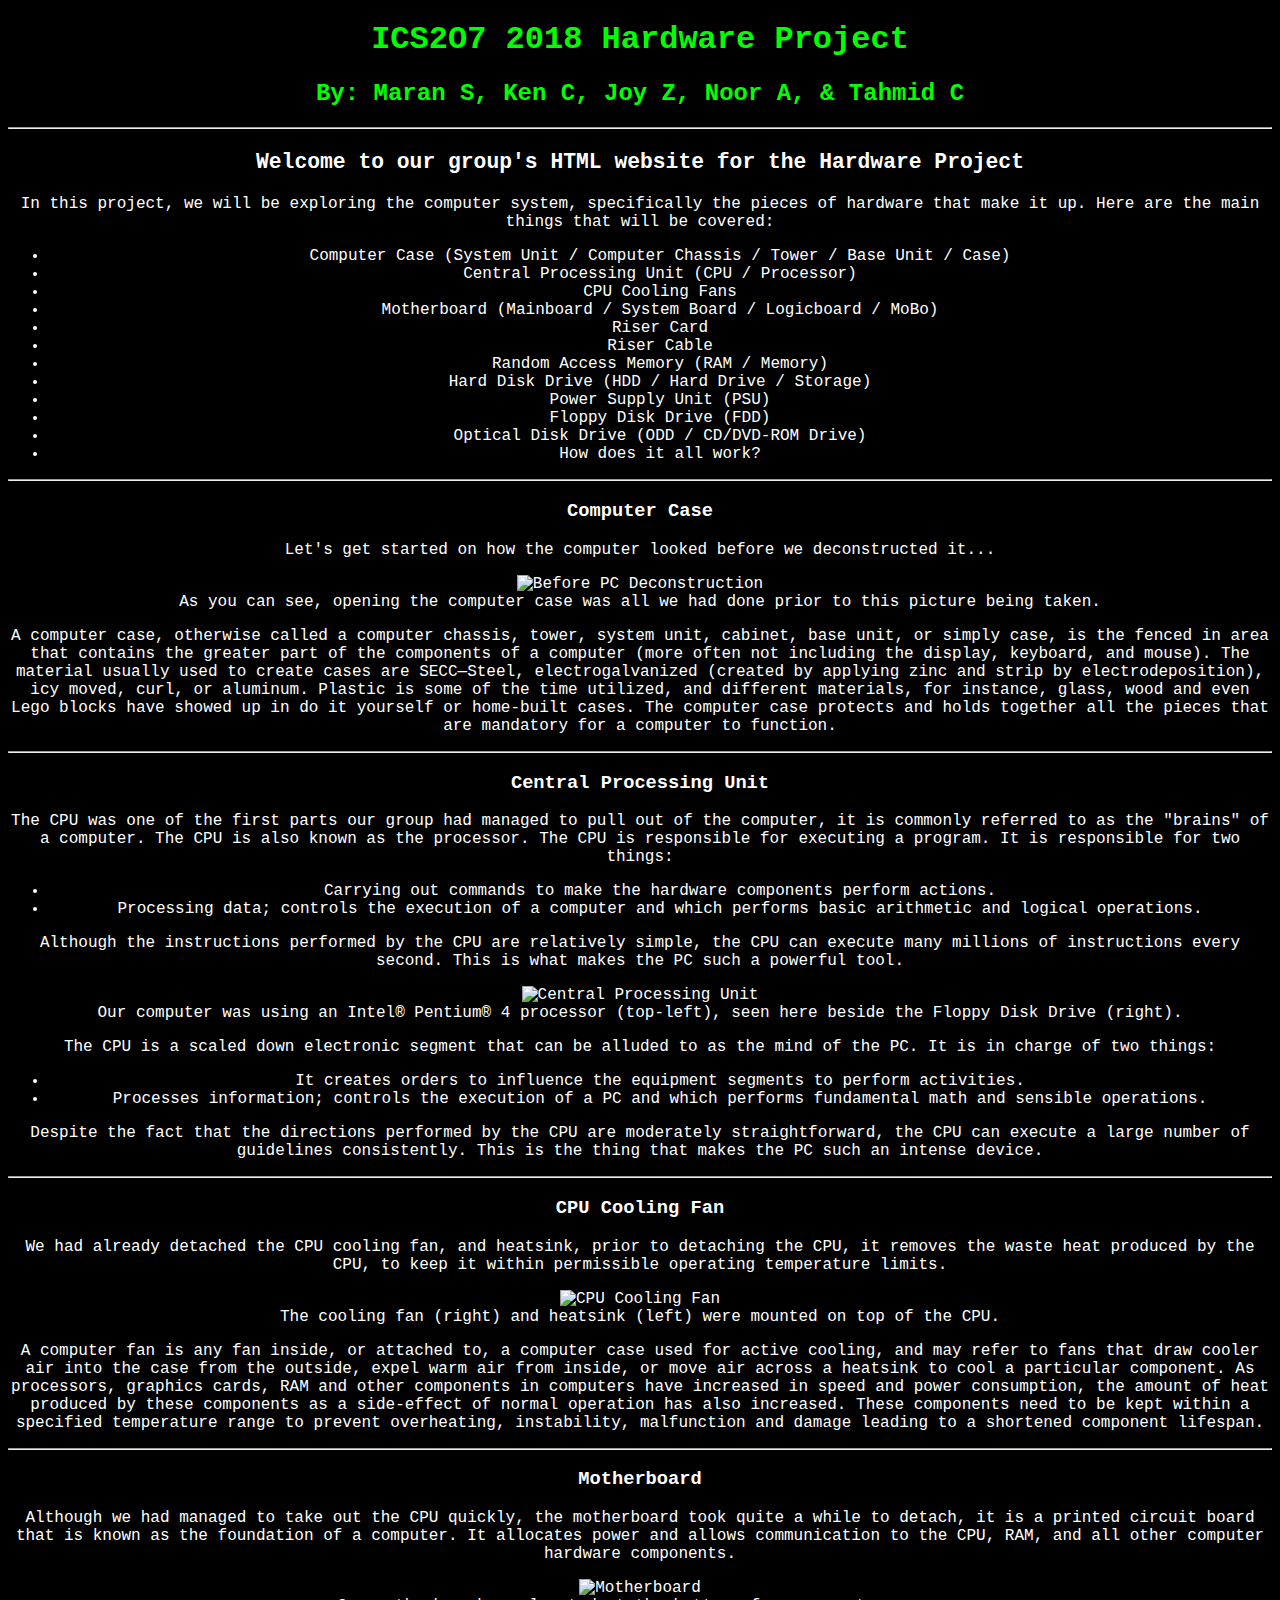
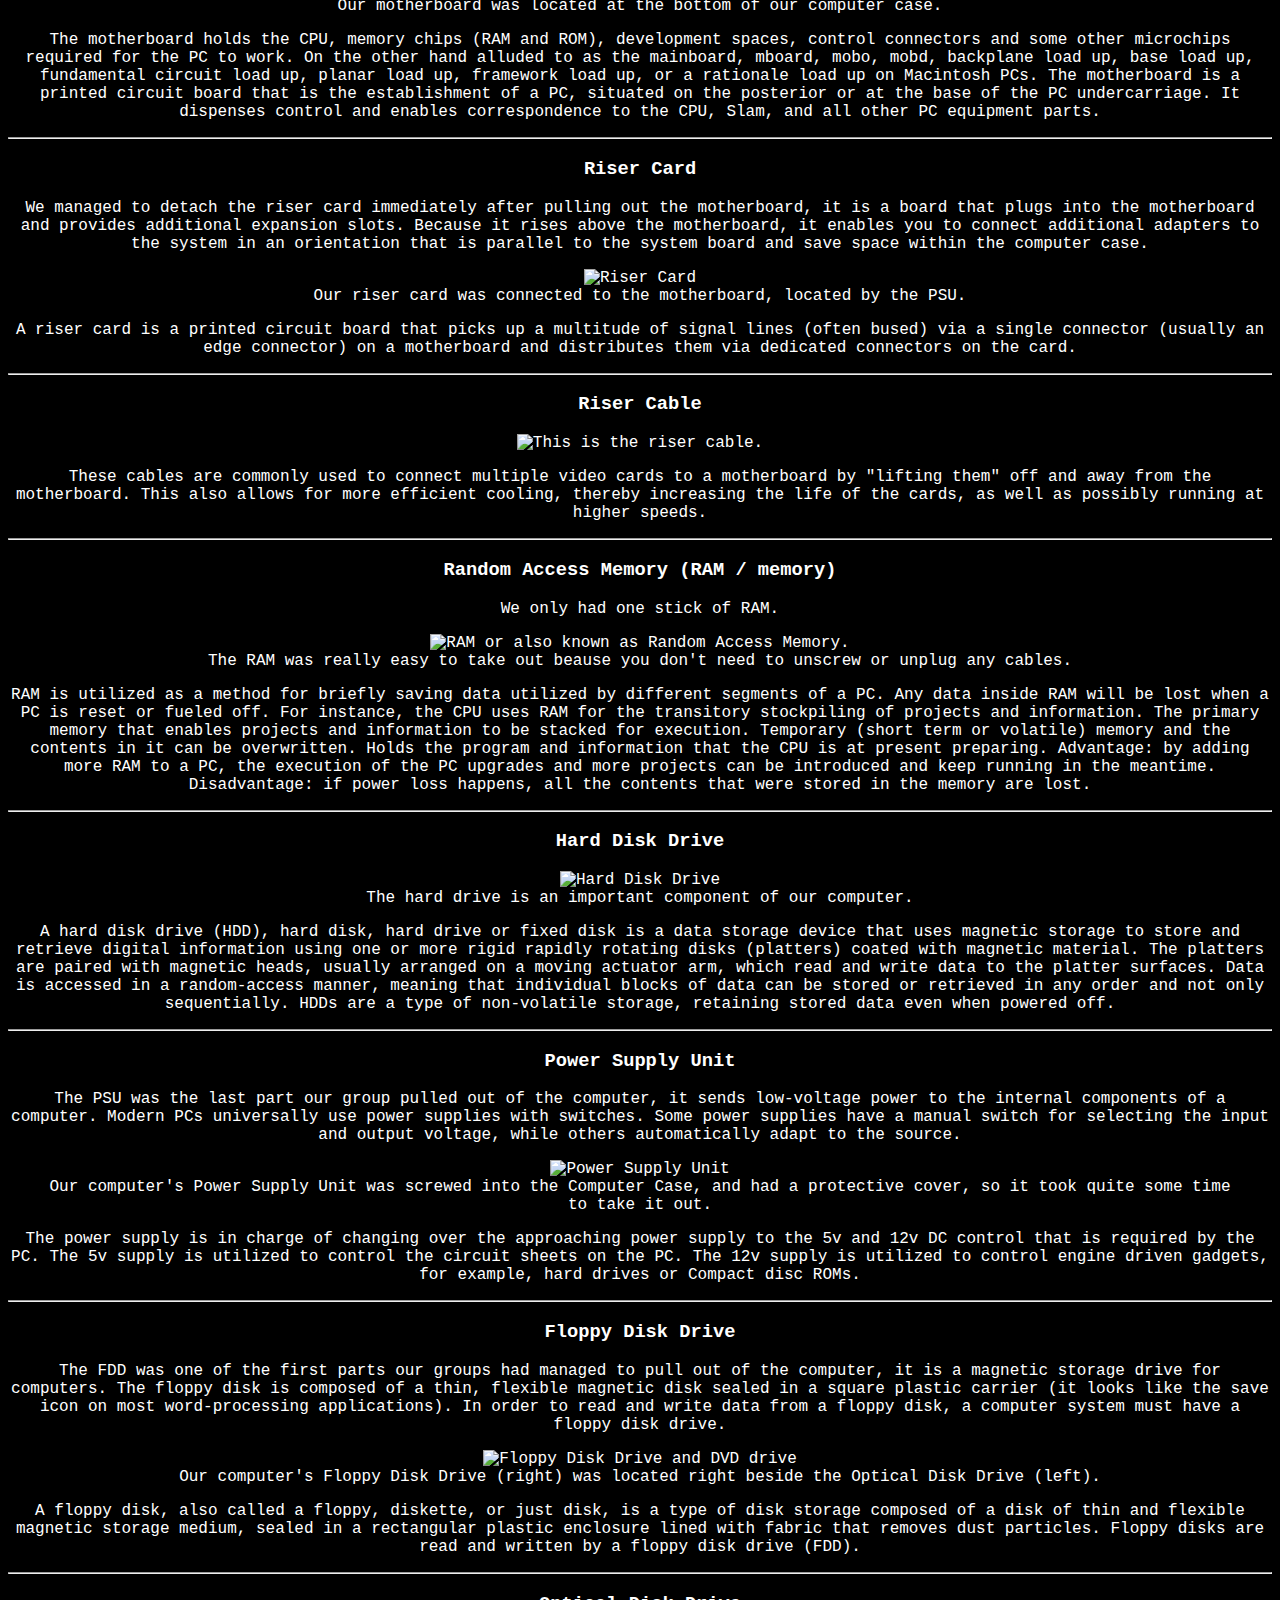
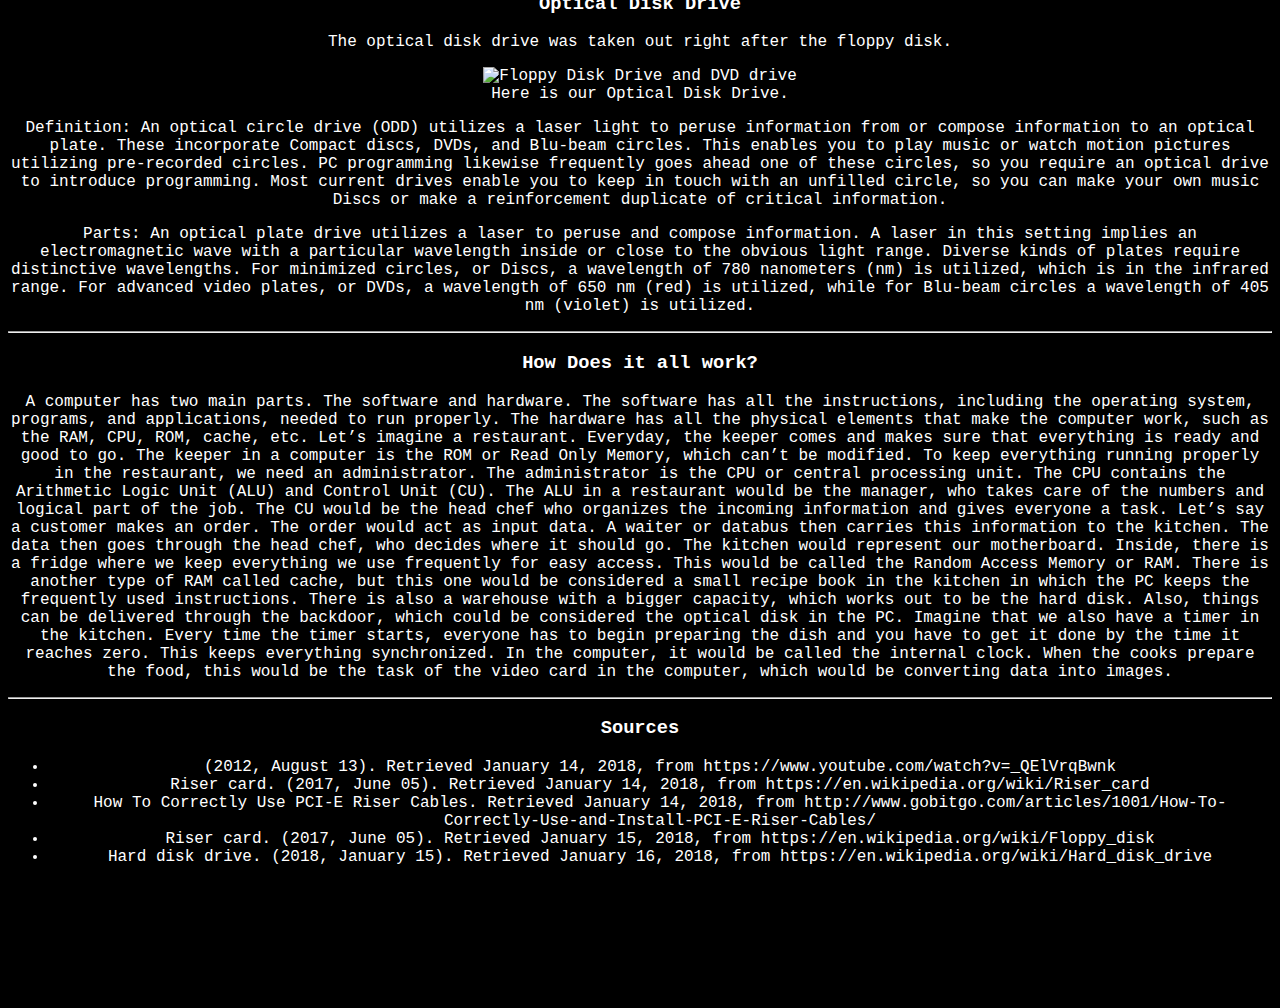
==== index.html @ 4759a9c7 "Update index.html" ====
<!DOCTYPE html>
<html lang="en">
<head>
  <link rel="stylesheet" type="text/css" href="style.css"/>
  <link rel="stylesheet" type="text/css" href="scrollbar.css"/>
  <meta charset="UTF-8"/>
  <title>Computers</title>
  <link rel="icon" href="favicon.ico" type="image/ico">
</head>
<body>
  <h1 class="hs">ICS2O7 2018 Hardware Project</h1>
  <h2 class="hs">By: Maran S, Ken C, Joy Z, Noor A, &amp; Tahmid C</h2>
  <hr>
  <h3 class="intro">Welcome to our group's HTML website for the Hardware Project</h3>
  <p>
    In this project, we will be exploring the computer system, specifically the pieces of hardware 
    that make it up. Here are the main things that will be covered:
  </p>
  <div class= "wrapper">
    <ul>
      <li>Computer Case (System Unit / Computer Chassis / Tower / Base Unit / Case)</li>
      <li>Central Processing Unit (CPU / Processor)</li>
      <li>CPU Cooling Fans</li>
      <li>Motherboard (Mainboard / System Board / Logicboard / MoBo)</li>
      <li>Riser Card</li>
      <li>Riser Cable</li>
      <li>Random Access Memory (RAM / Memory)</li>
      <li>Hard Disk Drive (HDD / Hard Drive / Storage)</li>
      <li>Power Supply Unit (PSU)</li>
      <li>Floppy Disk Drive (FDD)</li>
      <li>Optical Disk Drive (ODD / CD/DVD-ROM Drive)</li>
      <li>How does it all work?</li>
    </ul>
  </div>
  <hr>
  <h3>Computer Case</h3>
  <p>
    Let's get started on how the computer looked before we deconstructed it...
  </p>
  <figure>
    <img src="beforeconstruction.jpg" alt="Before PC Deconstruction">
    <figcaption>
      As you can see, opening the computer case was all we had done prior to this picture being taken.
    </figcaption>
  </figure>
  <p>
    A computer case, otherwise called a computer chassis, tower, system unit, cabinet, base unit, or simply case, is the fenced in area 
    that contains the greater part of the components of a computer (more often not including the display, keyboard, and mouse). The 
    material usually used to create cases are SECC—Steel, electrogalvanized (created by applying zinc and strip by electrodeposition), 
    icy moved, curl, or aluminum. Plastic is some of the time utilized, and different materials, for instance, glass, wood and even 
    Lego blocks have showed up in do it yourself or home-built cases. The computer case protects and holds together all the pieces that 
    are mandatory for a computer to function.
  </p>
  <hr>
  <h3>Central Processing Unit</h3>
  <p>
    The CPU was one of the first parts our group had managed to pull out of the computer, it is commonly referred to as the "brains" of 
    a computer. The CPU is also known as the processor. The CPU is responsible for executing a program.
    It is responsible for two things:
  </p>
  <div class= "wrapper">
    <ul>
      <li>Carrying out commands to make the hardware components perform actions.</li> 
      <li>Processing data; controls the execution of a computer and which performs basic arithmetic and logical operations.</li> 
    </ul>
  </div>
  <p>
    Although the instructions performed by the CPU are relatively simple, the CPU can execute many millions of instructions every second. 
    This is what makes the PC such a powerful tool.
  </p>
  <figure>
    <img src="floppydiskandCPU.jpg" alt="Central Processing Unit">
    <figcaption>
      Our computer was using an Intel® Pentium® 4 processor (top-left), seen here beside the Floppy Disk Drive (right).
    </figcaption>
  </figure>
  <p>
    The CPU is a scaled down electronic segment that can be alluded to as the mind of the PC. It is in charge of two things: 
  </p>
  <div class= "wrapper">
    <ul>
      <li>It creates orders to influence the equipment segments to perform activities.</li> 
      <li>Processes information; controls the execution of a PC and which performs fundamental math and sensible operations.</li>
    </ul>
  </div>
  <p>
    Despite the fact that the directions performed by the CPU are moderately straightforward, the CPU can execute a large number of 
    guidelines consistently. This is the thing that makes the PC such an intense device. 
  </p>
  <hr>
  <h3>CPU Cooling Fan</h3>
  <p>
    We had already detached the CPU cooling fan, and heatsink, prior to detaching the CPU, it removes the waste heat produced by the 
    CPU, to keep it within permissible operating temperature limits.
  </p>
  <figure>
    <img src="fan2.jpg" alt="CPU Cooling Fan">
    <figcaption>
      The cooling fan (right) and heatsink (left) were mounted on top of the CPU.
    </figcaption>
  </figure>
  <p>
    A computer fan is any fan inside, or attached to, a computer case used for active cooling, and may refer to fans that draw cooler 
    air into the case from the outside, expel warm air from inside, or move air across a heatsink to cool a particular component. As 
    processors, graphics cards, RAM and other components in computers have increased in speed and power consumption, the amount of heat 
    produced by these components as a side-effect of normal operation has also increased. These components need to be kept within a 
    specified temperature range to prevent overheating, instability, malfunction and damage leading to a shortened component lifespan.
  </p>
  <hr>
  <h3>Motherboard</h3>
  <p>
    Although we had managed to take out the CPU quickly, the motherboard took quite a while to detach, 
    it is a printed circuit board that is known as the foundation of a computer. It allocates power and 
    allows communication to the CPU, RAM, and all other computer hardware components. 
  </p>
  <figure>
    <img src="motherboard2.jpg" alt="Motherboard">
    <figcaption>
      Our motherboard was located at the bottom of our computer case.
    </figcaption>
  </figure>
  <p>
    The motherboard holds the CPU, memory chips (RAM and ROM), development spaces, control connectors and some other microchips 
    required for the PC to work. On the other hand alluded to as the mainboard, mboard, mobo, mobd, backplane load up, base load up, 
    fundamental circuit load up, planar load up, framework load up, or a rationale load up on Macintosh PCs. The motherboard is a 
    printed circuit board that is the establishment of a PC, situated on the posterior or at the base of the PC undercarriage. It 
    dispenses control and enables correspondence to the CPU, Slam, and all other PC equipment parts. 
  </p>
  <hr>
  <h3>Riser Card</h3>
  <p>
    We managed to detach the riser card immediately after pulling out the motherboard, it is a board that 
    plugs into the motherboard and provides additional expansion slots. Because it rises above 
    the motherboard, it enables you to connect additional adapters to the system in an orientation that 
    is parallel to the system board and save space within the computer case.
  </p>
  <figure>
    <img src="PCIRiserCard.jpg" alt="Riser Card">
    <figcaption>
      Our riser card was connected to the motherboard, located by the PSU.
    </figcaption>
  </figure>
  <p>
    A riser card is a printed circuit board that picks up a multitude of signal lines (often bused) via a single connector 
    (usually an edge connector) on a motherboard and distributes them via dedicated connectors on the card.
  </p>
  <hr>
  <h3>Riser Cable</h3>
  <figure>
    <img src="PCIERisercable.jpg" alt="This is the riser cable.">
  </figure>
  <p>
    These cables are commonly used to connect multiple video cards to a motherboard by "lifting them" off and away from the motherboard.
    This also allows for more efficient cooling, thereby increasing the life of the cards, as well as possibly running at higher speeds.
  </p>
  <hr>
  <h3>Random Access Memory (RAM / memory)</h3>
  <p>
    We only had one stick of RAM.
  </p>
  <figure>
    <img src="RAM.jpg" alt="RAM or also known as Random Access Memory.">
    <figcaption>
      The RAM was really easy to take out beause you don't need to unscrew or unplug any cables.
    </figcaption>
  </figure>
  <p>
    RAM is utilized as a method for briefly saving data utilized by different segments of a PC. Any data inside RAM will be lost when a 
    PC is reset or fueled off. For instance, the CPU uses RAM for the transitory stockpiling of projects and information. 
    The primary memory that enables projects and information to be stacked for execution. 
    Temporary (short term or volatile) memory and the contents in it can be overwritten.
    Holds the program and information that the CPU is at present preparing. 
    Advantage: by adding more RAM to a PC, the execution of the PC upgrades and more projects can be introduced and keep running in the 
    meantime. Disadvantage: if power loss happens, all the contents that were stored in the memory are lost.
  </p>
  <hr>
  <h3>Hard Disk Drive</h3>
  <figure>
    <img src="harddrive1.jpg" alt="Hard Disk Drive">
    <figcaption>
      The hard drive is an important component of our computer.
    </figcaption>
  </figure>
  <p>
    A hard disk drive (HDD), hard disk, hard drive or fixed disk is a data storage device that uses magnetic storage to store and 
    retrieve digital information using one or more rigid rapidly rotating disks (platters) coated with magnetic material. The platters 
    are paired with magnetic heads, usually arranged on a moving actuator arm, which read and write data to the platter surfaces. Data 
    is accessed in a random-access manner, meaning that individual blocks of data can be stored or retrieved in any order and not only 
    sequentially. HDDs are a type of non-volatile storage, retaining stored data even when powered off.
  </p>
  <hr>
  <h3>Power Supply Unit</h3>
  <p>
    The PSU was the last part our group pulled out of the computer, it sends low-voltage power to the 
    internal components of a computer. Modern PCs universally use power supplies with switches. Some power 
    supplies have a manual switch for selecting the input and output voltage, while others automatically 
    adapt to the source.
  </p>
  <figure>
    <img src="powersupply.jpg" alt="Power Supply Unit">
    <figcaption>
      Our computer's Power Supply Unit was screwed into the Computer Case, and had a protective cover, so it took quite some time to 
      take it out.
    </figcaption>
  </figure>
  <p>
    The power supply is in charge of changing over the approaching power supply to the 5v and 12v DC control that is required by the PC.
    The 5v supply is utilized to control the circuit sheets on the PC. The 12v supply is utilized to control engine driven gadgets, for 
    example, hard drives or Compact disc ROMs. 
  </p>
  <hr>
  <h3>Floppy Disk Drive</h3>
  <p>
    The FDD was one of the first parts our groups had managed to pull out of the computer, it is a magnetic 
    storage drive for computers. The floppy disk is composed of a thin, flexible magnetic disk sealed in a 
    square plastic carrier (it looks like the save icon on most word-processing applications). In order to 
    read and write data from a floppy disk, a computer system must have a floppy disk drive.
  </p>
  <figure>
    <img src="floppydisk+DVDdrive2.jpg" alt="Floppy Disk Drive and DVD drive">
    <figcaption>
      Our computer's Floppy Disk Drive (right) was located right beside the Optical Disk Drive (left).
    </figcaption>
  </figure>
  <p>
    A floppy disk, also called a floppy, diskette, or just disk, is a type of disk storage composed of a disk of thin and flexible 
    magnetic storage medium, sealed in a rectangular plastic enclosure lined with fabric that removes dust particles. Floppy disks are 
    read and written by a floppy disk drive (FDD).
  </p>
  <hr>
  <h3>Optical Disk Drive</h3>
  <p>
    The optical disk drive was taken out right after the floppy disk.
  </p>
  <figure>
    <img src="floppydisk+DVDdrive2.jpg" alt="Floppy Disk Drive and DVD drive">
    <figcaption>
      Here is our Optical Disk Drive.
    </figcaption>
  </figure>
  <p>
    Definition: An optical circle drive (ODD) utilizes a laser light to peruse information from or compose information to an optical 
    plate. These incorporate Compact discs, DVDs, and Blu-beam circles. This enables you to play music or watch motion pictures 
    utilizing pre-recorded circles. PC programming likewise frequently goes ahead one of these circles, so you require an optical drive 
    to introduce programming. Most current drives enable you to keep in touch with an unfilled circle, so you can make your own music 
    Discs or make a reinforcement duplicate of critical information. 
  </p>
  <p>
    Parts: An optical plate drive utilizes a laser to peruse and compose information. A laser in this setting implies an electromagnetic
    wave with a particular wavelength inside or close to the obvious light range. Diverse kinds of plates require distinctive 
    wavelengths. For minimized circles, or Discs, a wavelength of 780 nanometers (nm) is utilized, which is in the infrared range. 
    For advanced video plates, or DVDs, a wavelength of 650 nm (red) is utilized, while for Blu-beam circles a wavelength of 405 nm 
    (violet) is utilized. 
  </p>
  <hr>
  <h3>How Does it all work?</h3>
  <p>
    A computer has two main parts. The software and hardware. The software has all the instructions, including the operating system, 
    programs, and applications, needed to run properly. The hardware has all the physical elements that make the computer work, such 
    as the RAM, CPU, ROM, cache, etc. Let’s imagine a restaurant. Everyday, the keeper comes and makes sure that everything is ready 
    and good to go. The keeper in a computer is the ROM or Read Only Memory, which can’t be modified. To keep everything running 
    properly in the restaurant, we need an administrator. The administrator is the CPU or central processing unit. The CPU contains 
    the Arithmetic Logic Unit (ALU) and Control Unit (CU). The ALU in a restaurant would be the manager, who takes care of the numbers
    and logical part of the job. The CU would be the head chef who organizes the incoming information and gives everyone a task. Let’s 
    say a customer makes an order. The order would act as input data. A waiter or databus then carries this information to the kitchen. 
    The data then goes through the head chef, who decides where it should go. The kitchen would represent our motherboard. Inside, 
    there is a fridge where we keep everything we use frequently for easy access. This would be called the Random Access Memory or RAM. 
    There is another type of RAM called cache, but this one would be considered a small recipe book in the kitchen in which the PC 
    keeps the frequently used instructions. There is also a warehouse with a bigger capacity, which works out to be the hard disk. 
    Also, things can be delivered through the backdoor, which could be considered the optical disk in the PC. Imagine that we also have 
    a timer in the kitchen. Every time the timer starts, everyone has to begin preparing the dish and you have to get it done by the 
    time it reaches zero. This keeps everything synchronized. In the computer, it would be called the internal clock.  When the cooks 
    prepare the food, this would be the task of the video card in the computer, which would be converting data into images. 
  </p>
  <hr>
  <h3>Sources</h3>
  <div class= "wrapper">
    <ul>
      <li>(2012, August 13). Retrieved January 14, 2018, from https://www.youtube.com/watch?v=_QElVrqBwnk</li>
      <li>Riser card. (2017, June 05). Retrieved January 14, 2018, from https://en.wikipedia.org/wiki/Riser_card</li>
      <li>How To Correctly Use PCI-E Riser Cables. Retrieved January 14, 2018, from http://www.gobitgo.com/articles/1001/How-To-Correctly-Use-and-Install-PCI-E-Riser-Cables/</li>
      <li>Riser card. (2017, June 05). Retrieved January 15, 2018, from https://en.wikipedia.org/wiki/Floppy_disk</li>
      <li>Hard disk drive. (2018, January 15). Retrieved January 16, 2018, from https://en.wikipedia.org/wiki/Hard_disk_drive</li>
    </ul>
  </div>
</body>
</html>
---- style.css ----
body{
  background-color: black;
  color: white;
  text-align: center;
  font-family: "roboto", monospace;
}
.hs{
  color: lime;
}
.intro{
  font-size: 16pt;
}
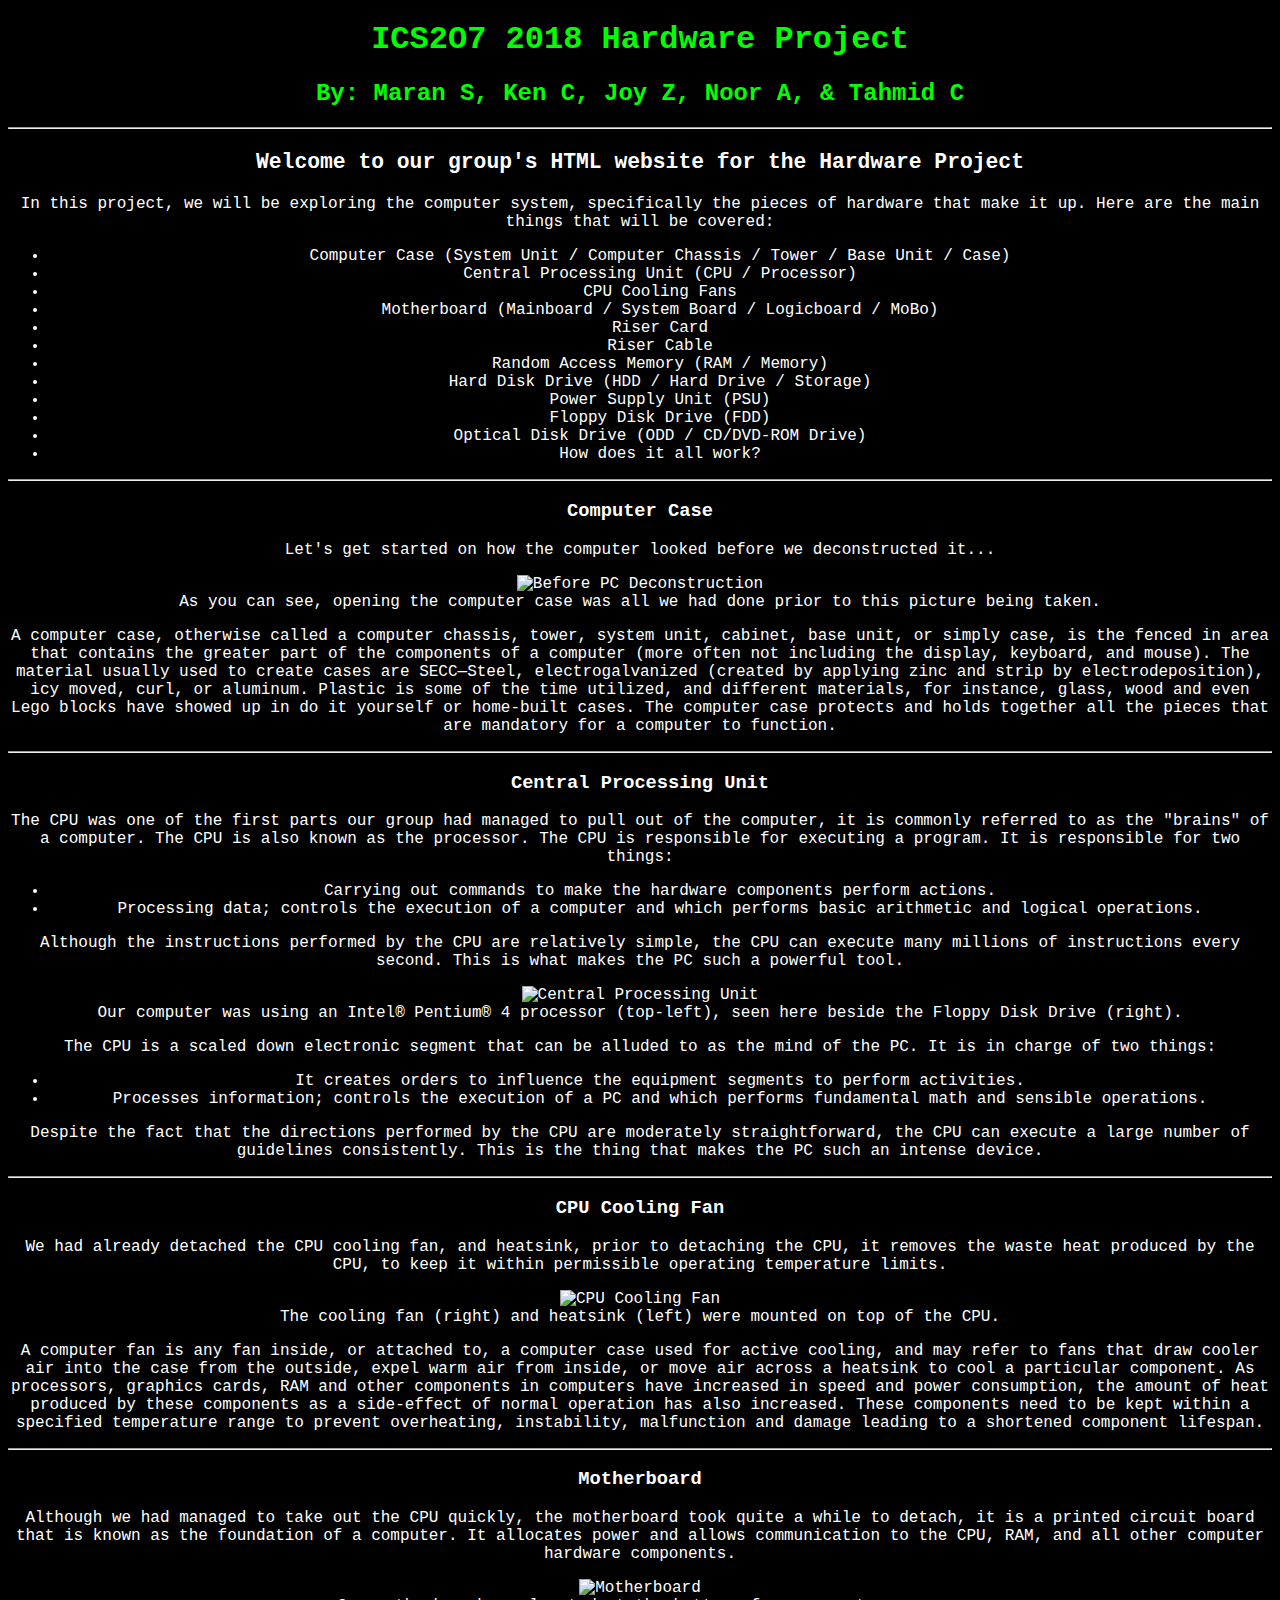
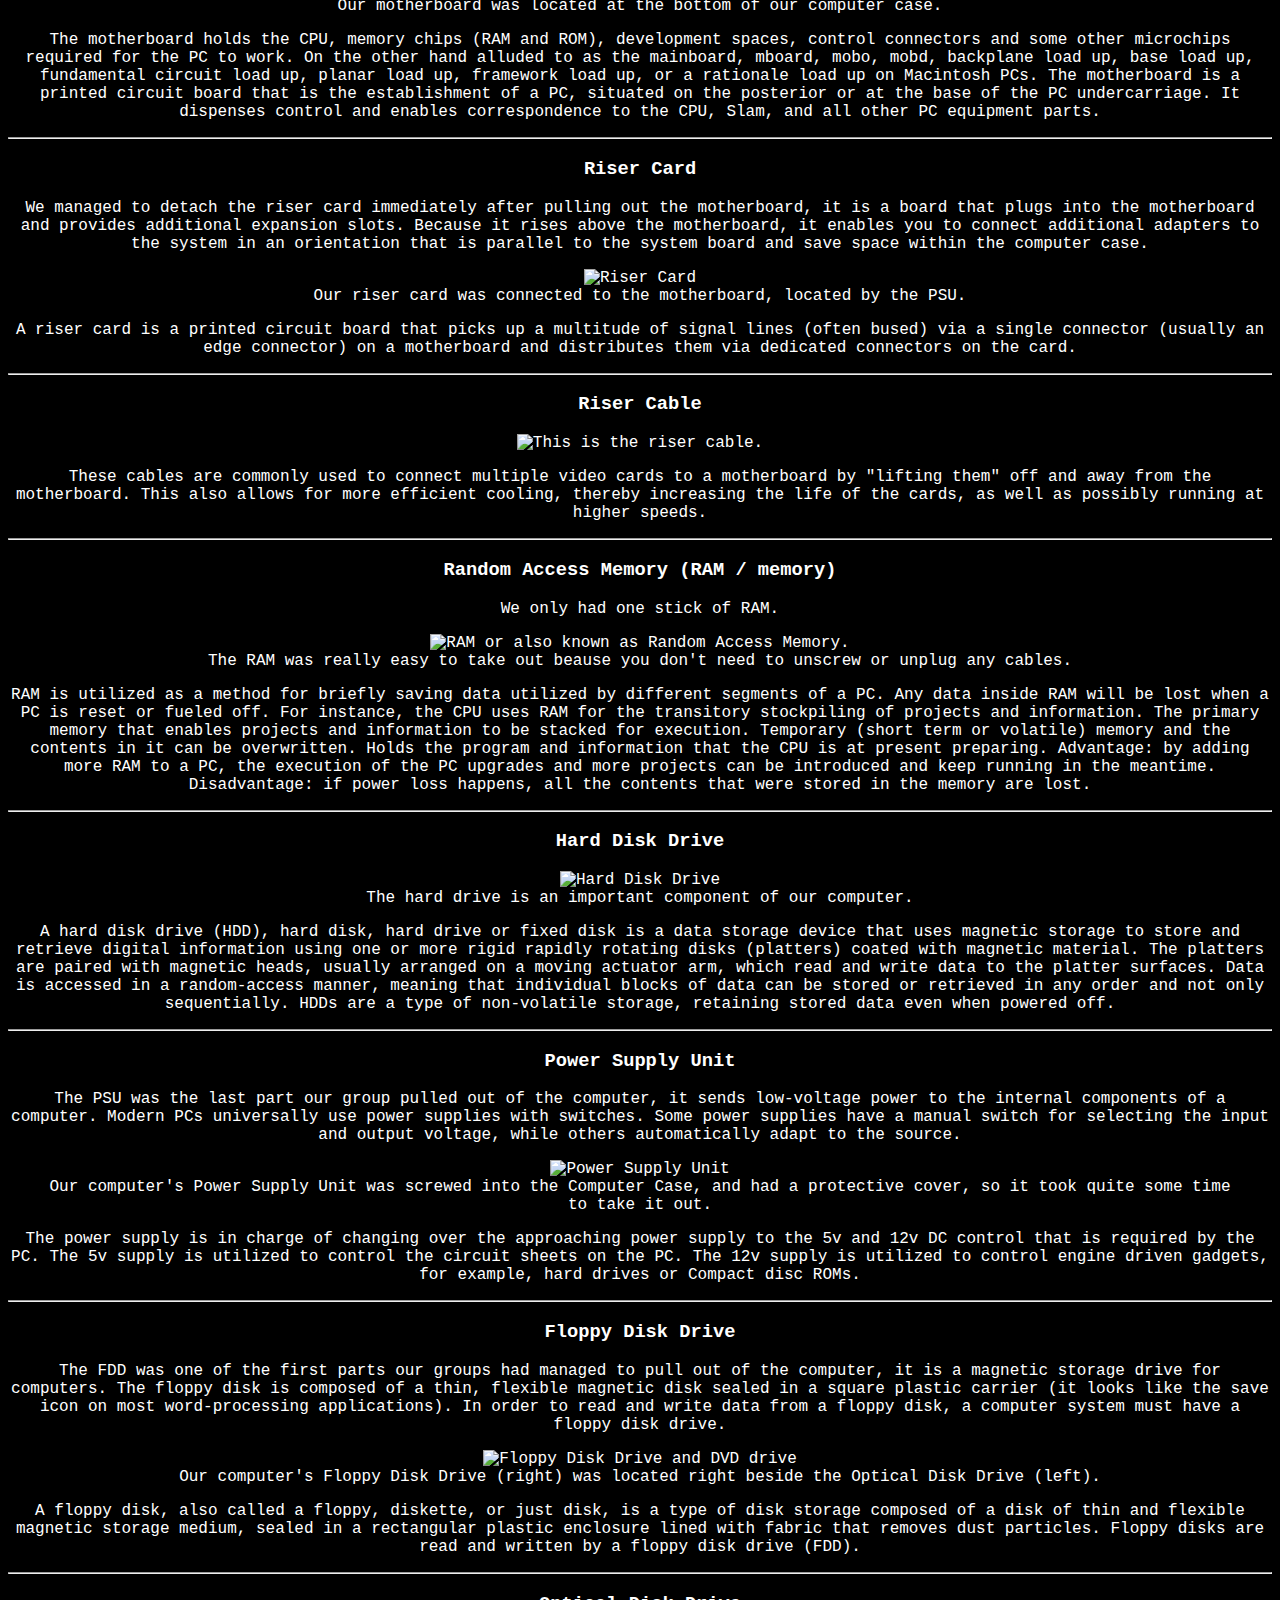
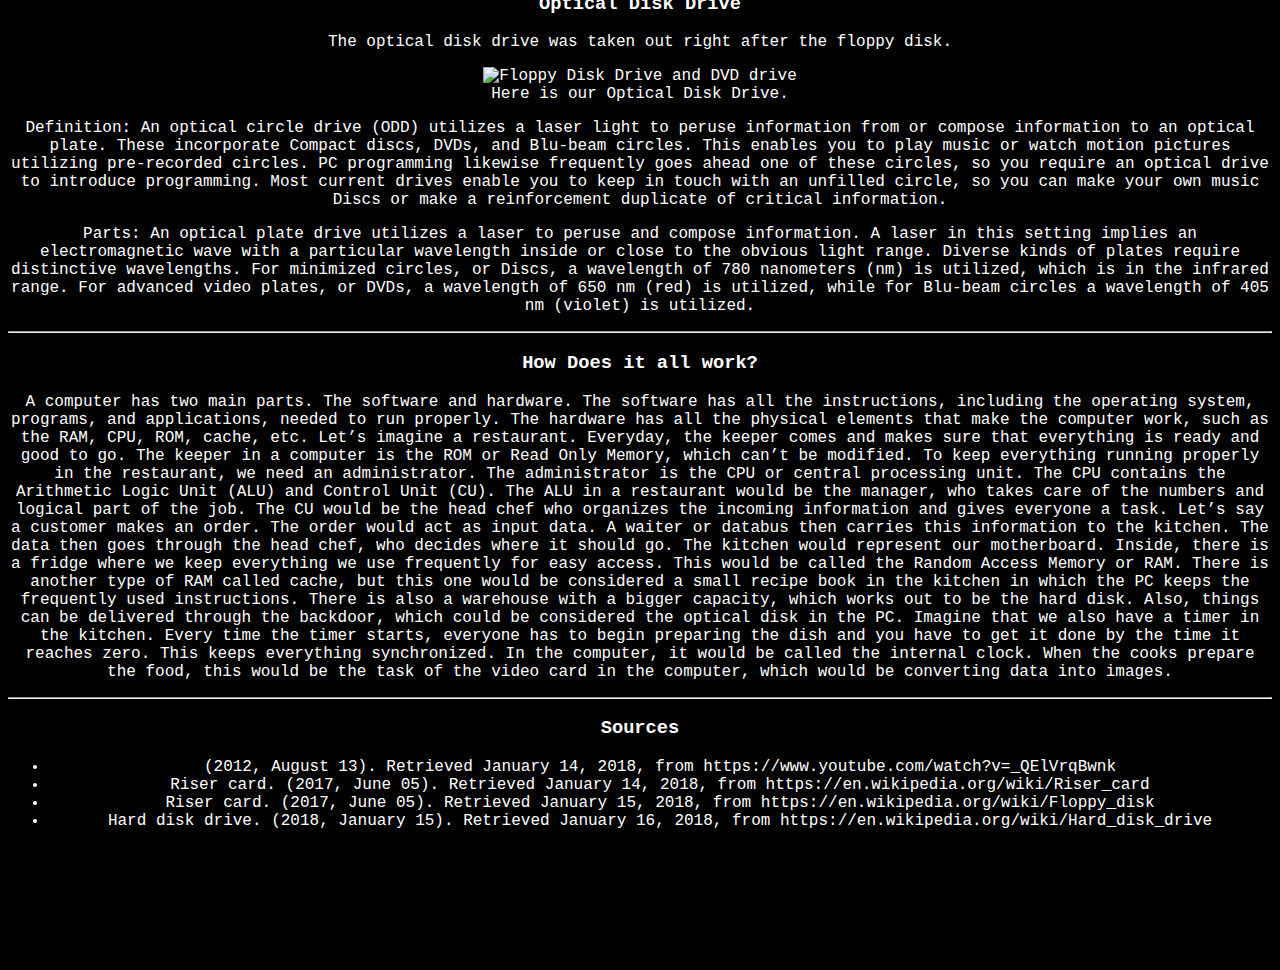
==== commit 643e2136: "Update index.html" ====
--- a/index.html
+++ b/index.html
@@ -278,7 +278,6 @@
     <ul>
       <li>(2012, August 13). Retrieved January 14, 2018, from https://www.youtube.com/watch?v=_QElVrqBwnk</li>
       <li>Riser card. (2017, June 05). Retrieved January 14, 2018, from https://en.wikipedia.org/wiki/Riser_card</li>
-      <li>How To Correctly Use PCI-E Riser Cables. Retrieved January 14, 2018, from http://www.gobitgo.com/articles/1001/How-To-Correctly-Use-and-Install-PCI-E-Riser-Cables/</li>
       <li>Riser card. (2017, June 05). Retrieved January 15, 2018, from https://en.wikipedia.org/wiki/Floppy_disk</li>
       <li>Hard disk drive. (2018, January 15). Retrieved January 16, 2018, from https://en.wikipedia.org/wiki/Hard_disk_drive</li>
     </ul>
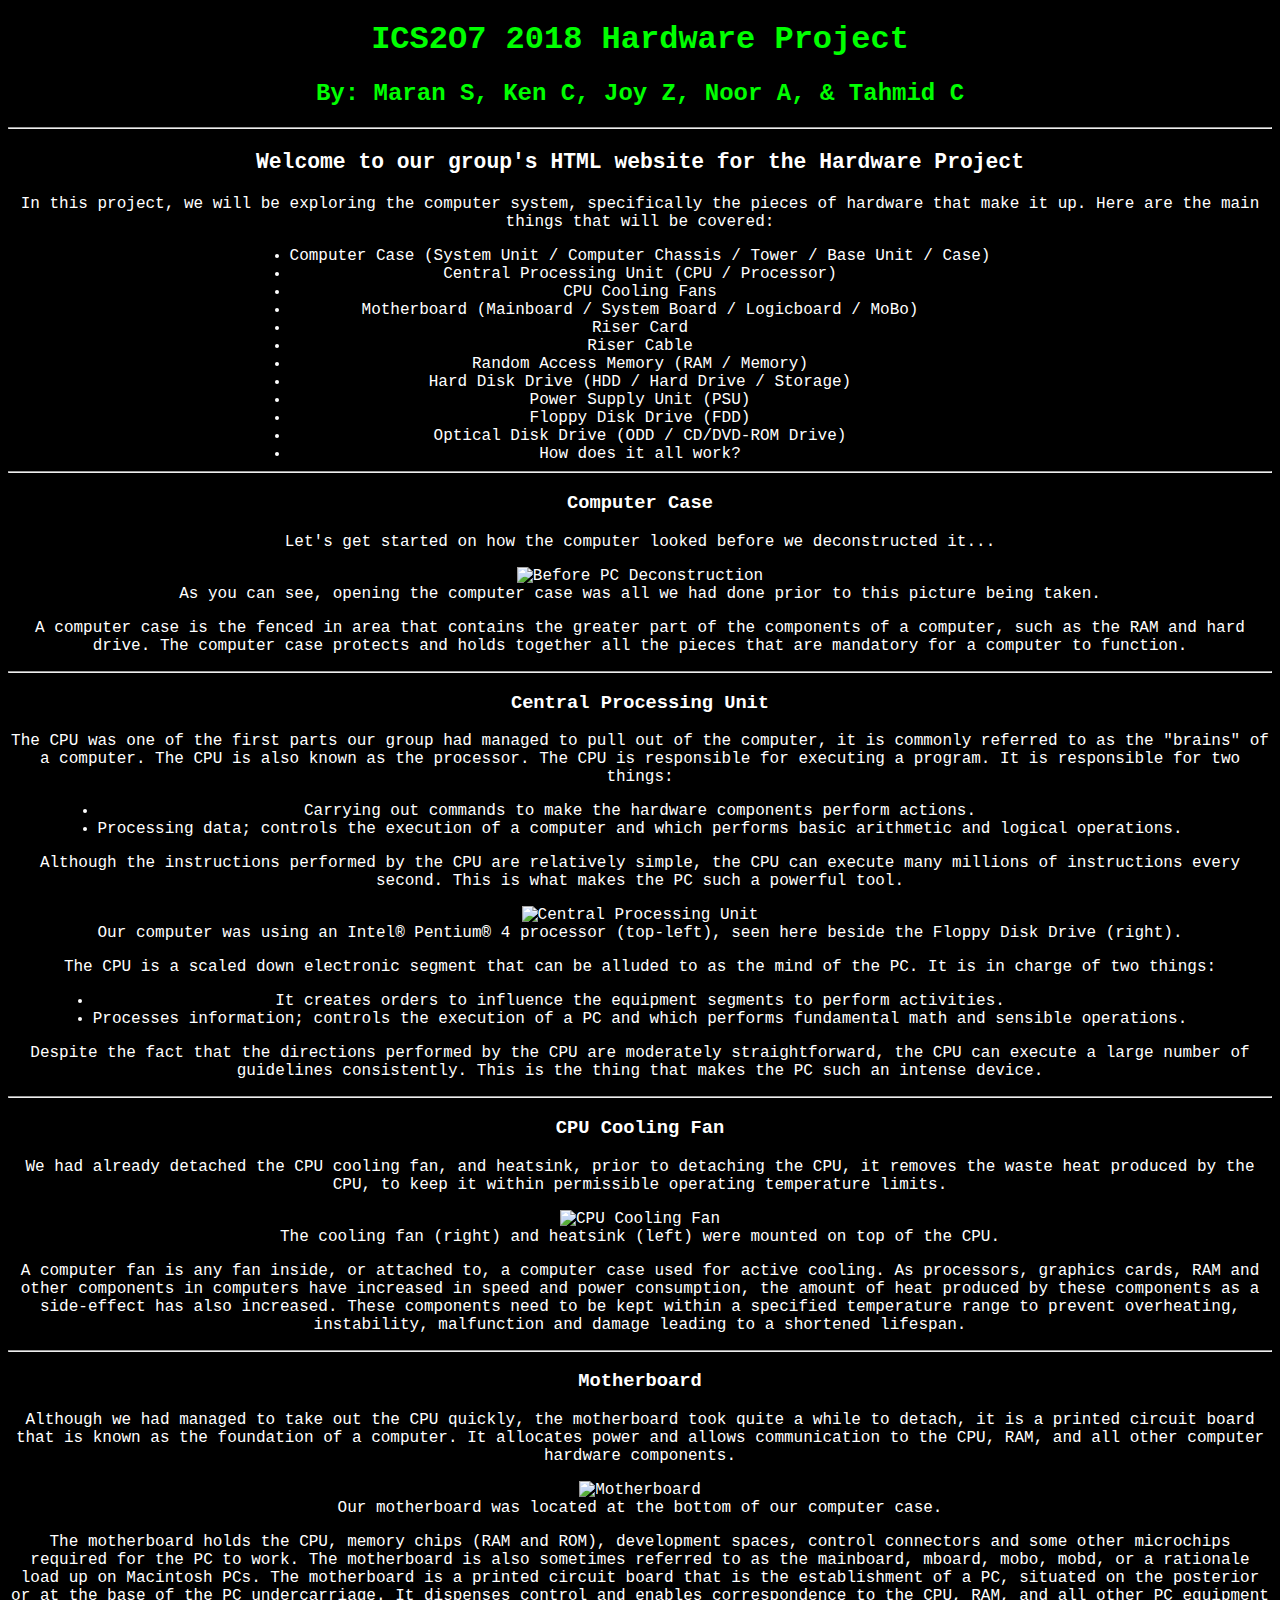
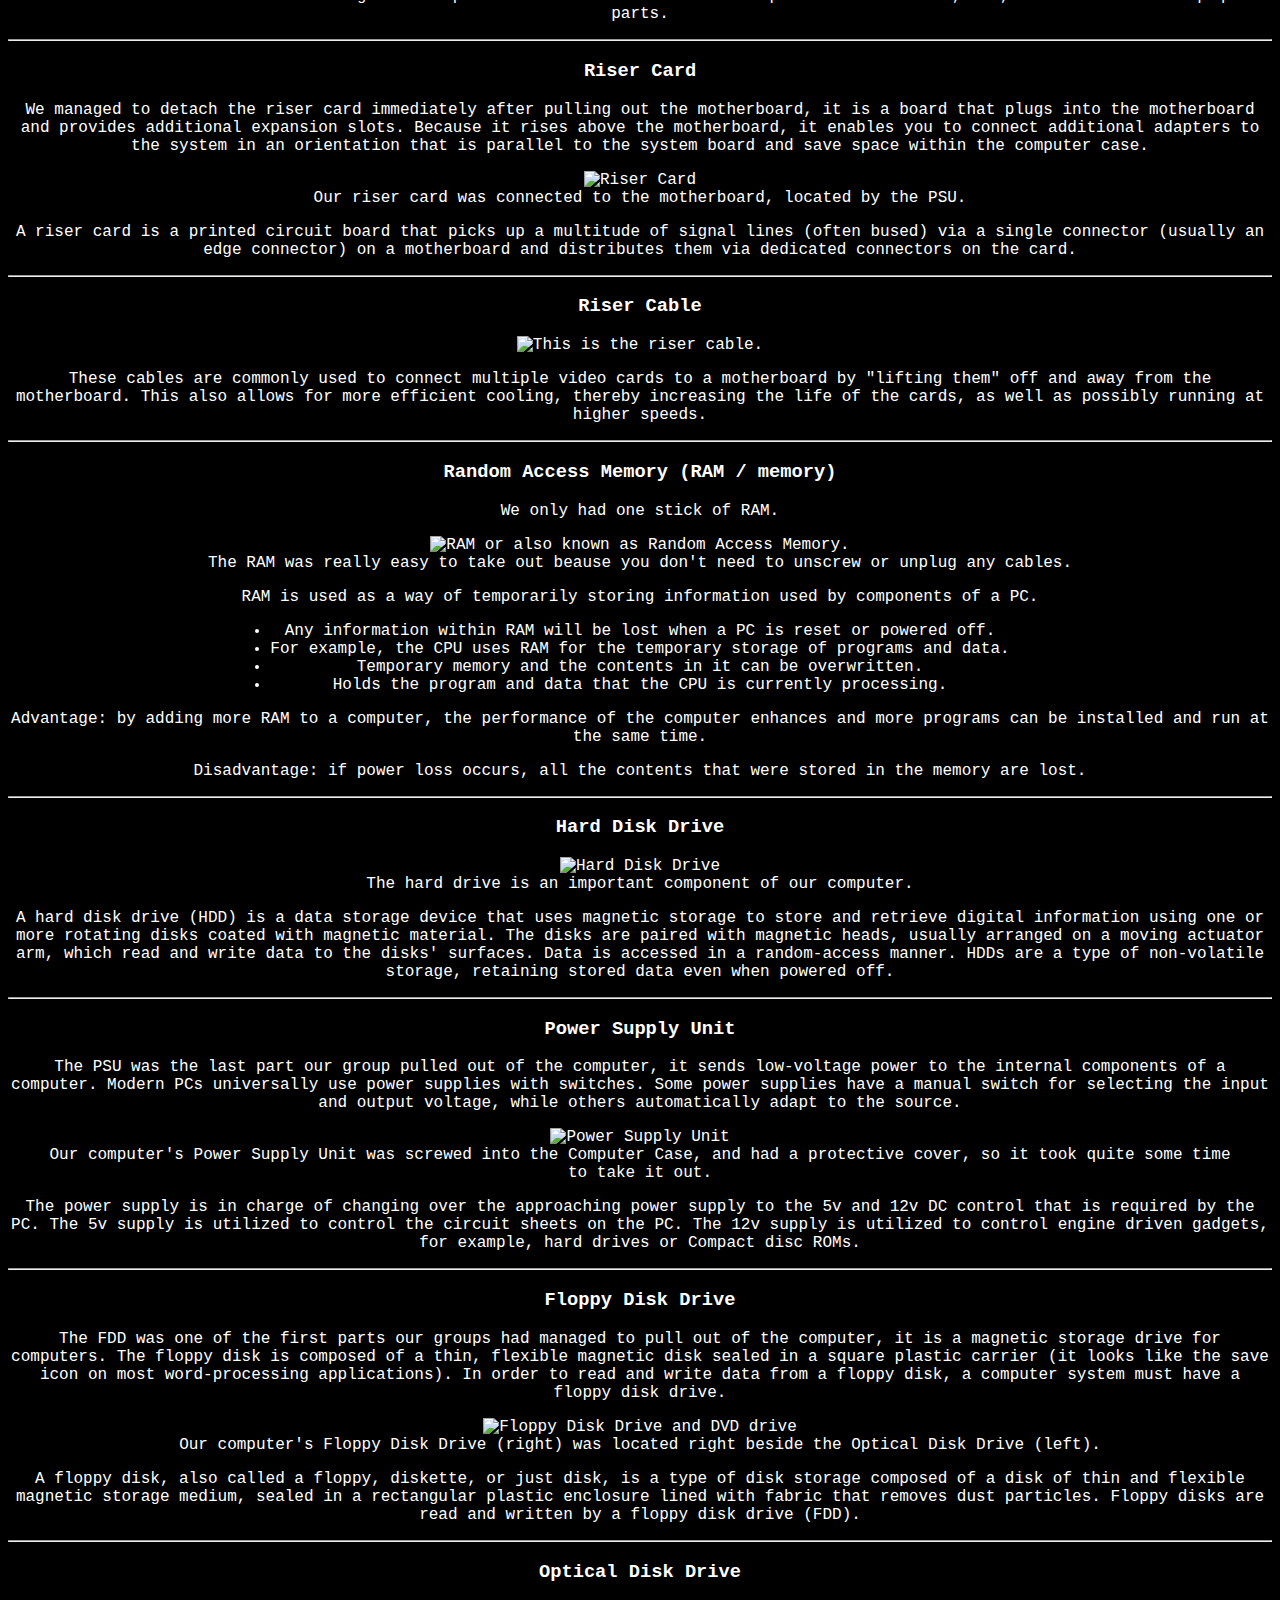
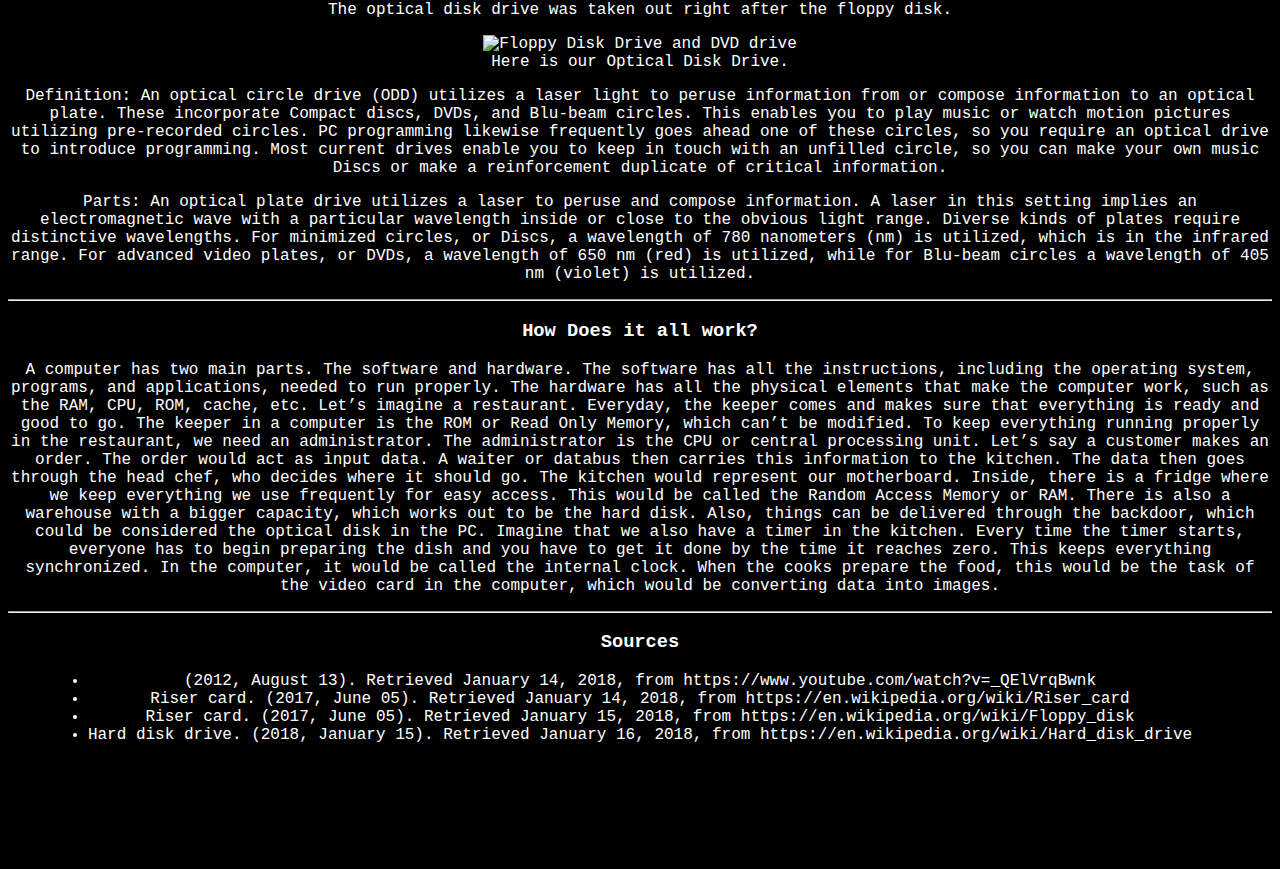
==== commit 02d4480b: "Update index.html" ====
--- a/index.html
+++ b/index.html
@@ -44,12 +44,8 @@
     </figcaption>
   </figure>
   <p>
-    A computer case, otherwise called a computer chassis, tower, system unit, cabinet, base unit, or simply case, is the fenced in area 
-    that contains the greater part of the components of a computer (more often not including the display, keyboard, and mouse). The 
-    material usually used to create cases are SECC—Steel, electrogalvanized (created by applying zinc and strip by electrodeposition), 
-    icy moved, curl, or aluminum. Plastic is some of the time utilized, and different materials, for instance, glass, wood and even 
-    Lego blocks have showed up in do it yourself or home-built cases. The computer case protects and holds together all the pieces that 
-    are mandatory for a computer to function.
+    A computer case is the fenced in area that contains the greater part of the components of a computer, such as the RAM and hard drive. 
+    The computer case protects and holds together all the pieces that are mandatory for a computer to function.
   </p>
   <hr>
   <h3>Central Processing Unit</h3>
@@ -100,11 +96,10 @@
     </figcaption>
   </figure>
   <p>
-    A computer fan is any fan inside, or attached to, a computer case used for active cooling, and may refer to fans that draw cooler 
-    air into the case from the outside, expel warm air from inside, or move air across a heatsink to cool a particular component. As 
-    processors, graphics cards, RAM and other components in computers have increased in speed and power consumption, the amount of heat 
-    produced by these components as a side-effect of normal operation has also increased. These components need to be kept within a 
-    specified temperature range to prevent overheating, instability, malfunction and damage leading to a shortened component lifespan.
+    A computer fan is any fan inside, or attached to, a computer case used for active cooling. As processors, graphics cards, RAM and 
+    other components in computers have increased in speed and power consumption, the amount of heat produced by these components as a 
+    side-effect has also increased. These components need to be kept within a specified temperature range to prevent overheating, 
+    instability, malfunction and damage leading to a shortened lifespan.
   </p>
   <hr>
   <h3>Motherboard</h3>
@@ -121,10 +116,9 @@
   </figure>
   <p>
     The motherboard holds the CPU, memory chips (RAM and ROM), development spaces, control connectors and some other microchips 
-    required for the PC to work. On the other hand alluded to as the mainboard, mboard, mobo, mobd, backplane load up, base load up, 
-    fundamental circuit load up, planar load up, framework load up, or a rationale load up on Macintosh PCs. The motherboard is a 
-    printed circuit board that is the establishment of a PC, situated on the posterior or at the base of the PC undercarriage. It 
-    dispenses control and enables correspondence to the CPU, Slam, and all other PC equipment parts. 
+    required for the PC to work. The motherboard is also sometimes referred to as the mainboard, mboard, mobo, mobd, or a rationale load
+    up on Macintosh PCs. The motherboard is a printed circuit board that is the establishment of a PC, situated on the posterior or at 
+    the base of the PC undercarriage. It dispenses control and enables correspondence to the CPU, RAM, and all other PC equipment parts. 
   </p>
   <hr>
   <h3>Riser Card</h3>
@@ -165,13 +159,22 @@
     </figcaption>
   </figure>
   <p>
-    RAM is utilized as a method for briefly saving data utilized by different segments of a PC. Any data inside RAM will be lost when a 
-    PC is reset or fueled off. For instance, the CPU uses RAM for the transitory stockpiling of projects and information. 
-    The primary memory that enables projects and information to be stacked for execution. 
-    Temporary (short term or volatile) memory and the contents in it can be overwritten.
-    Holds the program and information that the CPU is at present preparing. 
-    Advantage: by adding more RAM to a PC, the execution of the PC upgrades and more projects can be introduced and keep running in the 
-    meantime. Disadvantage: if power loss happens, all the contents that were stored in the memory are lost.
+    RAM is used as a way of temporarily storing information used by components of a PC.
+  </p>
+  <div class= "wrapper">
+    <ul>
+      <li>Any information within RAM will be lost when a PC is reset or powered off.</li> 
+      <li>For example, the CPU uses RAM for the temporary storage of programs and data.</li> 
+      <li>Temporary memory and the contents in it can be overwritten.</li> 
+      <li>Holds the program and data that the CPU is currently processing.</li>
+    </ul>
+  </div>
+  <p>
+    Advantage: by adding more RAM to a computer, the performance of the computer enhances and more programs can be installed and run 
+    at the same time. 
+  </p>
+  <p>
+    Disadvantage: if power loss occurs, all the contents that were stored in the memory are lost.
   </p>
   <hr>
   <h3>Hard Disk Drive</h3>
@@ -182,11 +185,10 @@
     </figcaption>
   </figure>
   <p>
-    A hard disk drive (HDD), hard disk, hard drive or fixed disk is a data storage device that uses magnetic storage to store and 
-    retrieve digital information using one or more rigid rapidly rotating disks (platters) coated with magnetic material. The platters 
-    are paired with magnetic heads, usually arranged on a moving actuator arm, which read and write data to the platter surfaces. Data 
-    is accessed in a random-access manner, meaning that individual blocks of data can be stored or retrieved in any order and not only 
-    sequentially. HDDs are a type of non-volatile storage, retaining stored data even when powered off.
+    A hard disk drive (HDD) is a data storage device that uses magnetic storage to store and retrieve digital information using one or 
+    more rotating disks coated with magnetic material. The disks are paired with magnetic heads, usually arranged on a moving actuator 
+    arm, which read and write data to the disks' surfaces. Data is accessed in a random-access manner. HDDs are a type of non-volatile 
+    storage, retaining stored data even when powered off.
   </p>
   <hr>
   <h3>Power Supply Unit</h3>
@@ -259,17 +261,14 @@
     programs, and applications, needed to run properly. The hardware has all the physical elements that make the computer work, such 
     as the RAM, CPU, ROM, cache, etc. Let’s imagine a restaurant. Everyday, the keeper comes and makes sure that everything is ready 
     and good to go. The keeper in a computer is the ROM or Read Only Memory, which can’t be modified. To keep everything running 
-    properly in the restaurant, we need an administrator. The administrator is the CPU or central processing unit. The CPU contains 
-    the Arithmetic Logic Unit (ALU) and Control Unit (CU). The ALU in a restaurant would be the manager, who takes care of the numbers
-    and logical part of the job. The CU would be the head chef who organizes the incoming information and gives everyone a task. Let’s 
+    properly in the restaurant, we need an administrator. The administrator is the CPU or central processing unit. Let’s 
     say a customer makes an order. The order would act as input data. A waiter or databus then carries this information to the kitchen. 
     The data then goes through the head chef, who decides where it should go. The kitchen would represent our motherboard. Inside, 
     there is a fridge where we keep everything we use frequently for easy access. This would be called the Random Access Memory or RAM. 
-    There is another type of RAM called cache, but this one would be considered a small recipe book in the kitchen in which the PC 
-    keeps the frequently used instructions. There is also a warehouse with a bigger capacity, which works out to be the hard disk. 
+    There is also a warehouse with a bigger capacity, which works out to be the hard disk. 
     Also, things can be delivered through the backdoor, which could be considered the optical disk in the PC. Imagine that we also have 
     a timer in the kitchen. Every time the timer starts, everyone has to begin preparing the dish and you have to get it done by the 
-    time it reaches zero. This keeps everything synchronized. In the computer, it would be called the internal clock.  When the cooks 
+    time it reaches zero. This keeps everything synchronized. In the computer, it would be called the internal clock. When the cooks 
     prepare the food, this would be the task of the video card in the computer, which would be converting data into images. 
   </p>
   <hr>
--- a/style.css
+++ b/style.css
@@ -10,3 +10,11 @@
 .intro{
   font-size: 16pt;
 }
+.wrapper{
+        text-align: center; 
+}
+.wrapper ul{
+        display: inline-block;
+        margin: 0;
+        padding: 0;
+}
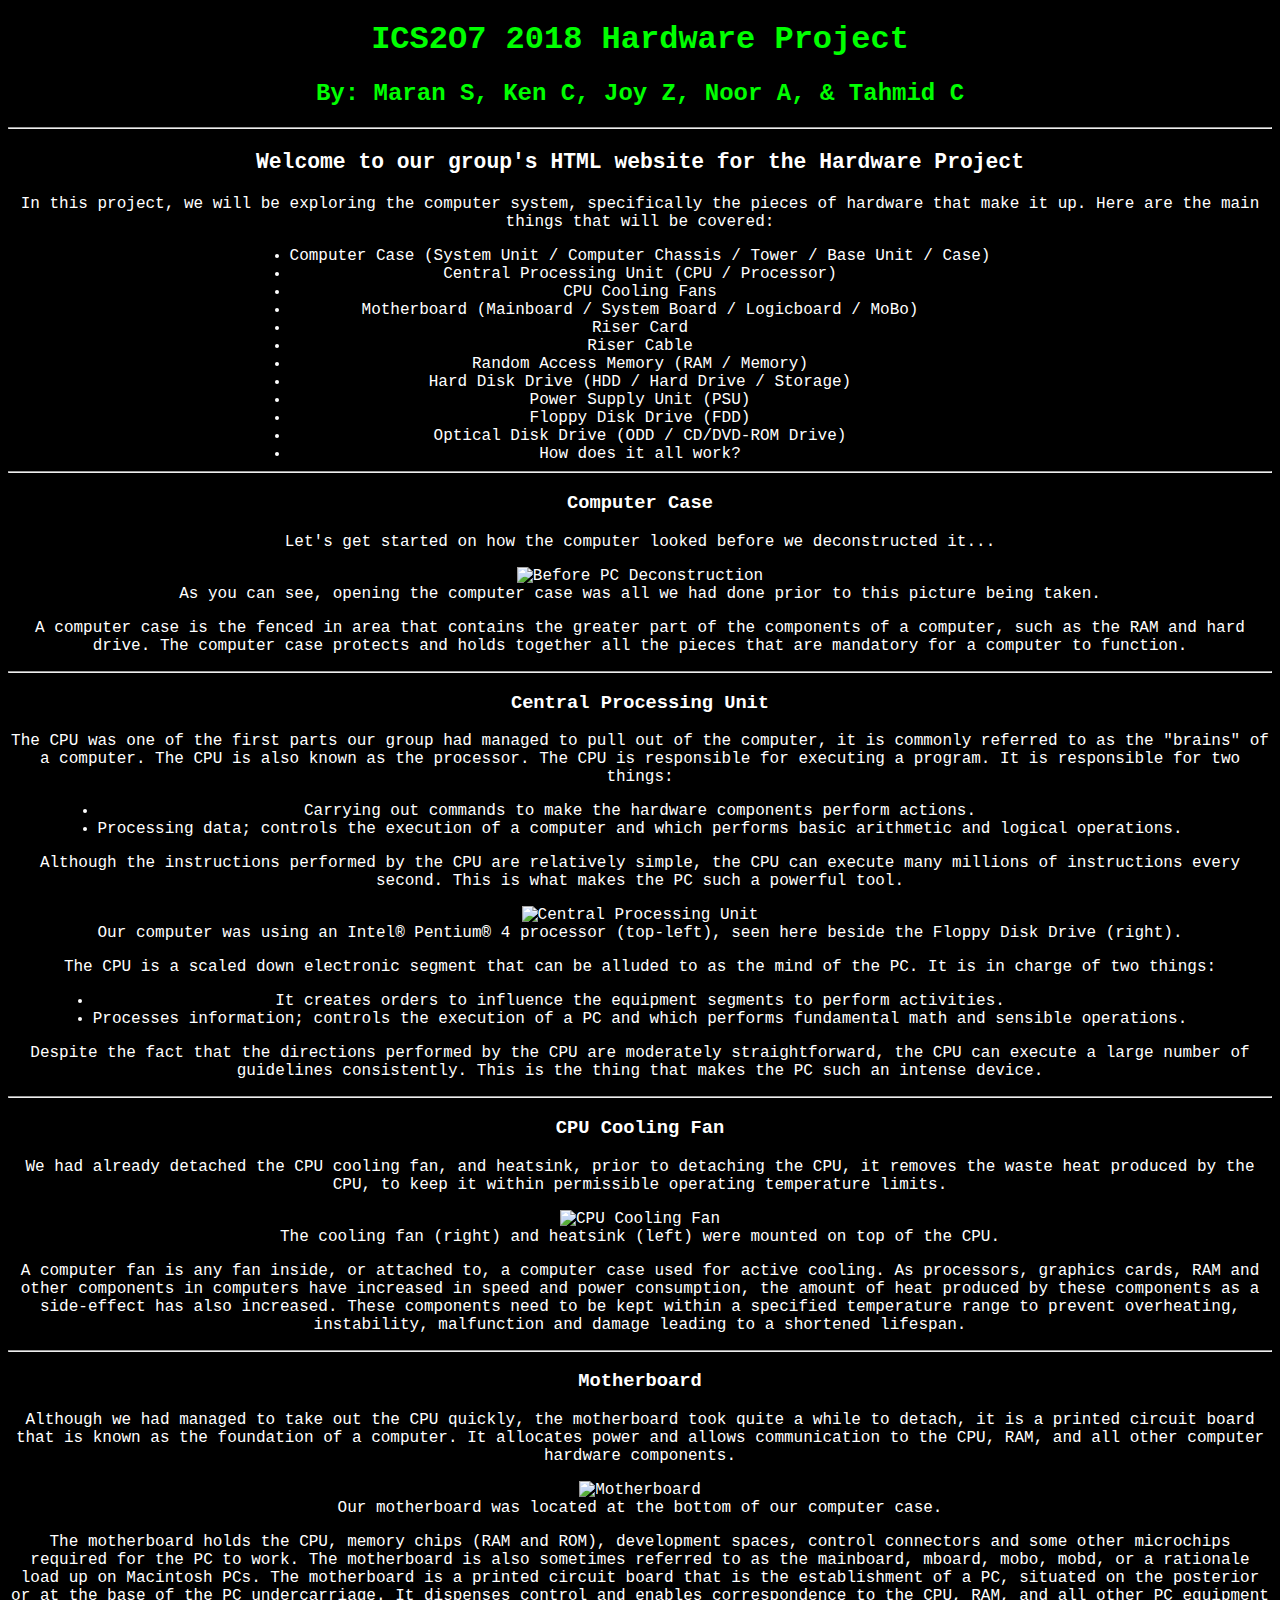
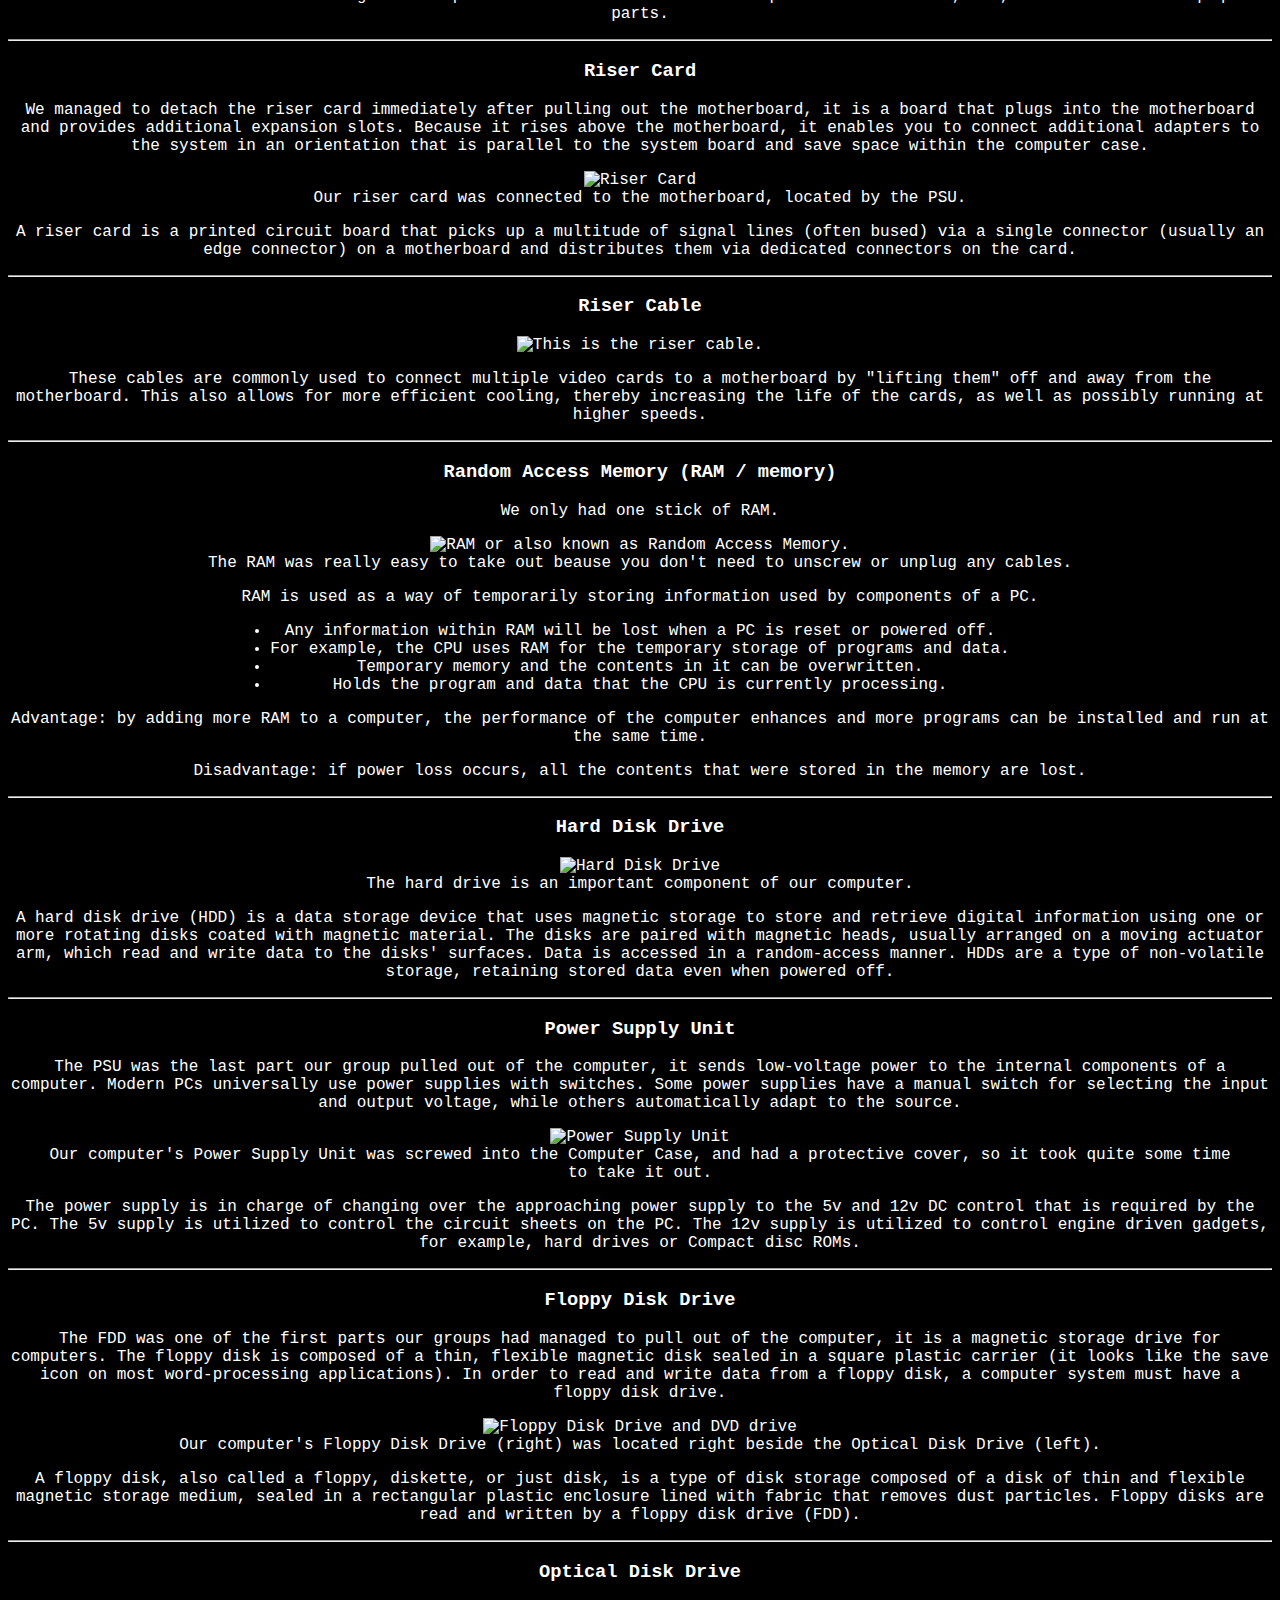
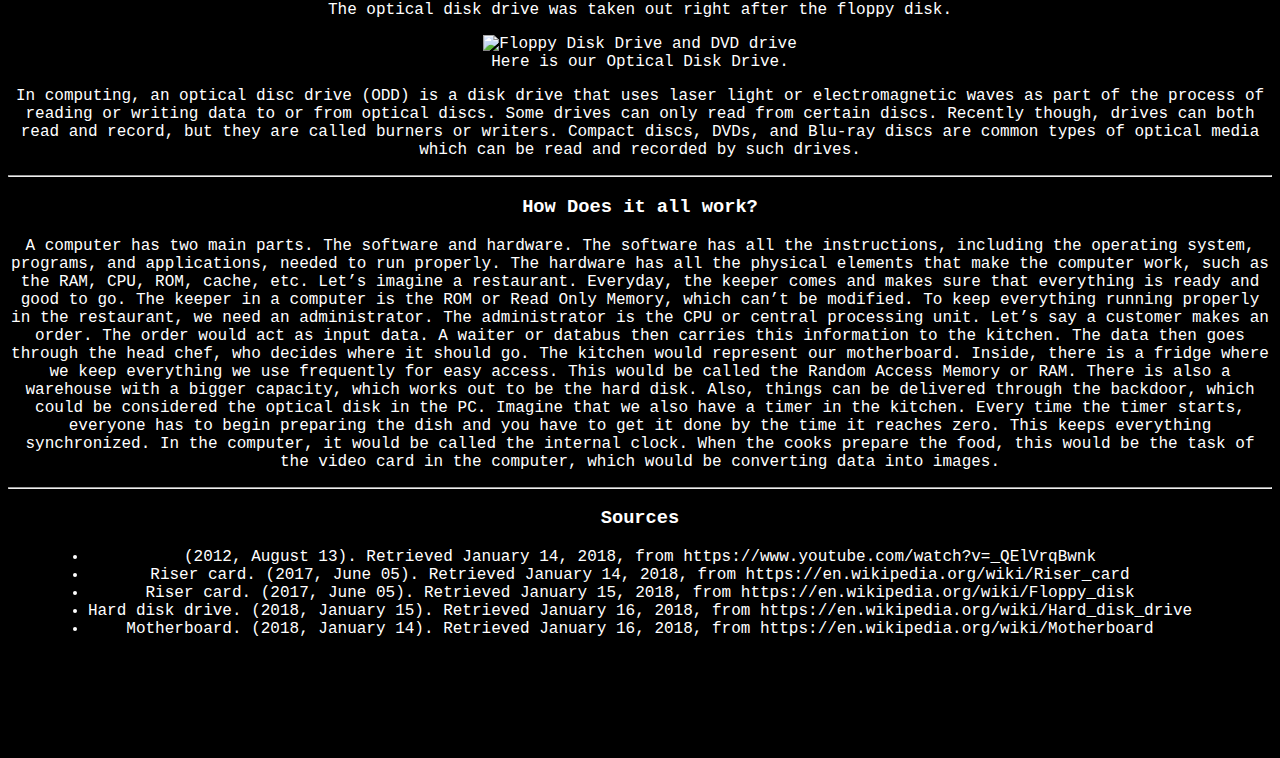
==== commit e5e6e0b6: "Update index.html" ====
--- a/index.html
+++ b/index.html
@@ -241,18 +241,10 @@
     </figcaption>
   </figure>
   <p>
-    Definition: An optical circle drive (ODD) utilizes a laser light to peruse information from or compose information to an optical 
-    plate. These incorporate Compact discs, DVDs, and Blu-beam circles. This enables you to play music or watch motion pictures 
-    utilizing pre-recorded circles. PC programming likewise frequently goes ahead one of these circles, so you require an optical drive 
-    to introduce programming. Most current drives enable you to keep in touch with an unfilled circle, so you can make your own music 
-    Discs or make a reinforcement duplicate of critical information. 
-  </p>
-  <p>
-    Parts: An optical plate drive utilizes a laser to peruse and compose information. A laser in this setting implies an electromagnetic
-    wave with a particular wavelength inside or close to the obvious light range. Diverse kinds of plates require distinctive 
-    wavelengths. For minimized circles, or Discs, a wavelength of 780 nanometers (nm) is utilized, which is in the infrared range. 
-    For advanced video plates, or DVDs, a wavelength of 650 nm (red) is utilized, while for Blu-beam circles a wavelength of 405 nm 
-    (violet) is utilized. 
+    In computing, an optical disc drive (ODD) is a disk drive that uses laser light or electromagnetic waves as part of the process of 
+    reading or writing data to or from optical discs. Some drives can only read from certain discs. Recently though, drives can both 
+    read and record, but they are called burners or writers. Compact discs, DVDs, and Blu-ray discs are common types of optical media 
+    which can be read and recorded by such drives.
   </p>
   <hr>
   <h3>How Does it all work?</h3>
@@ -279,6 +271,7 @@
       <li>Riser card. (2017, June 05). Retrieved January 14, 2018, from https://en.wikipedia.org/wiki/Riser_card</li>
       <li>Riser card. (2017, June 05). Retrieved January 15, 2018, from https://en.wikipedia.org/wiki/Floppy_disk</li>
       <li>Hard disk drive. (2018, January 15). Retrieved January 16, 2018, from https://en.wikipedia.org/wiki/Hard_disk_drive</li>
+      <li>Motherboard. (2018, January 14). Retrieved January 16, 2018, from https://en.wikipedia.org/wiki/Motherboard</li>
     </ul>
   </div>
 </body>
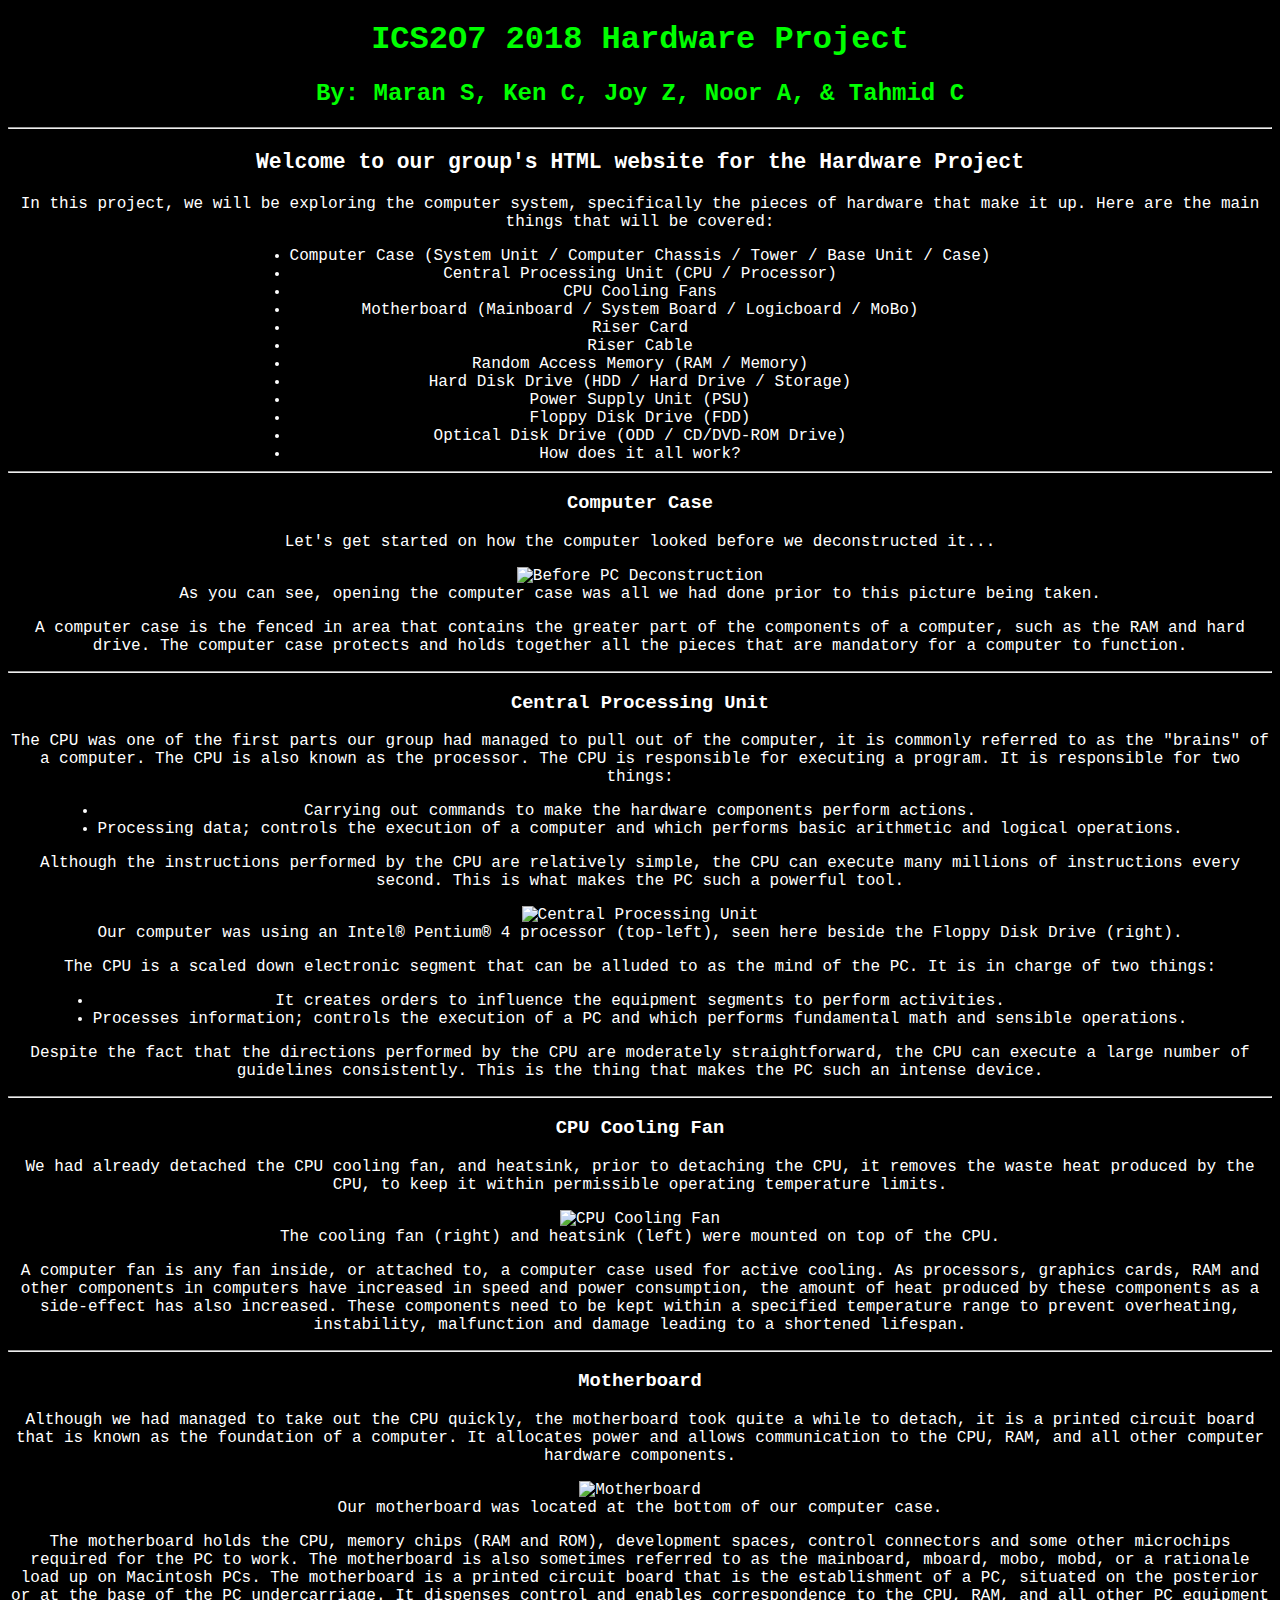
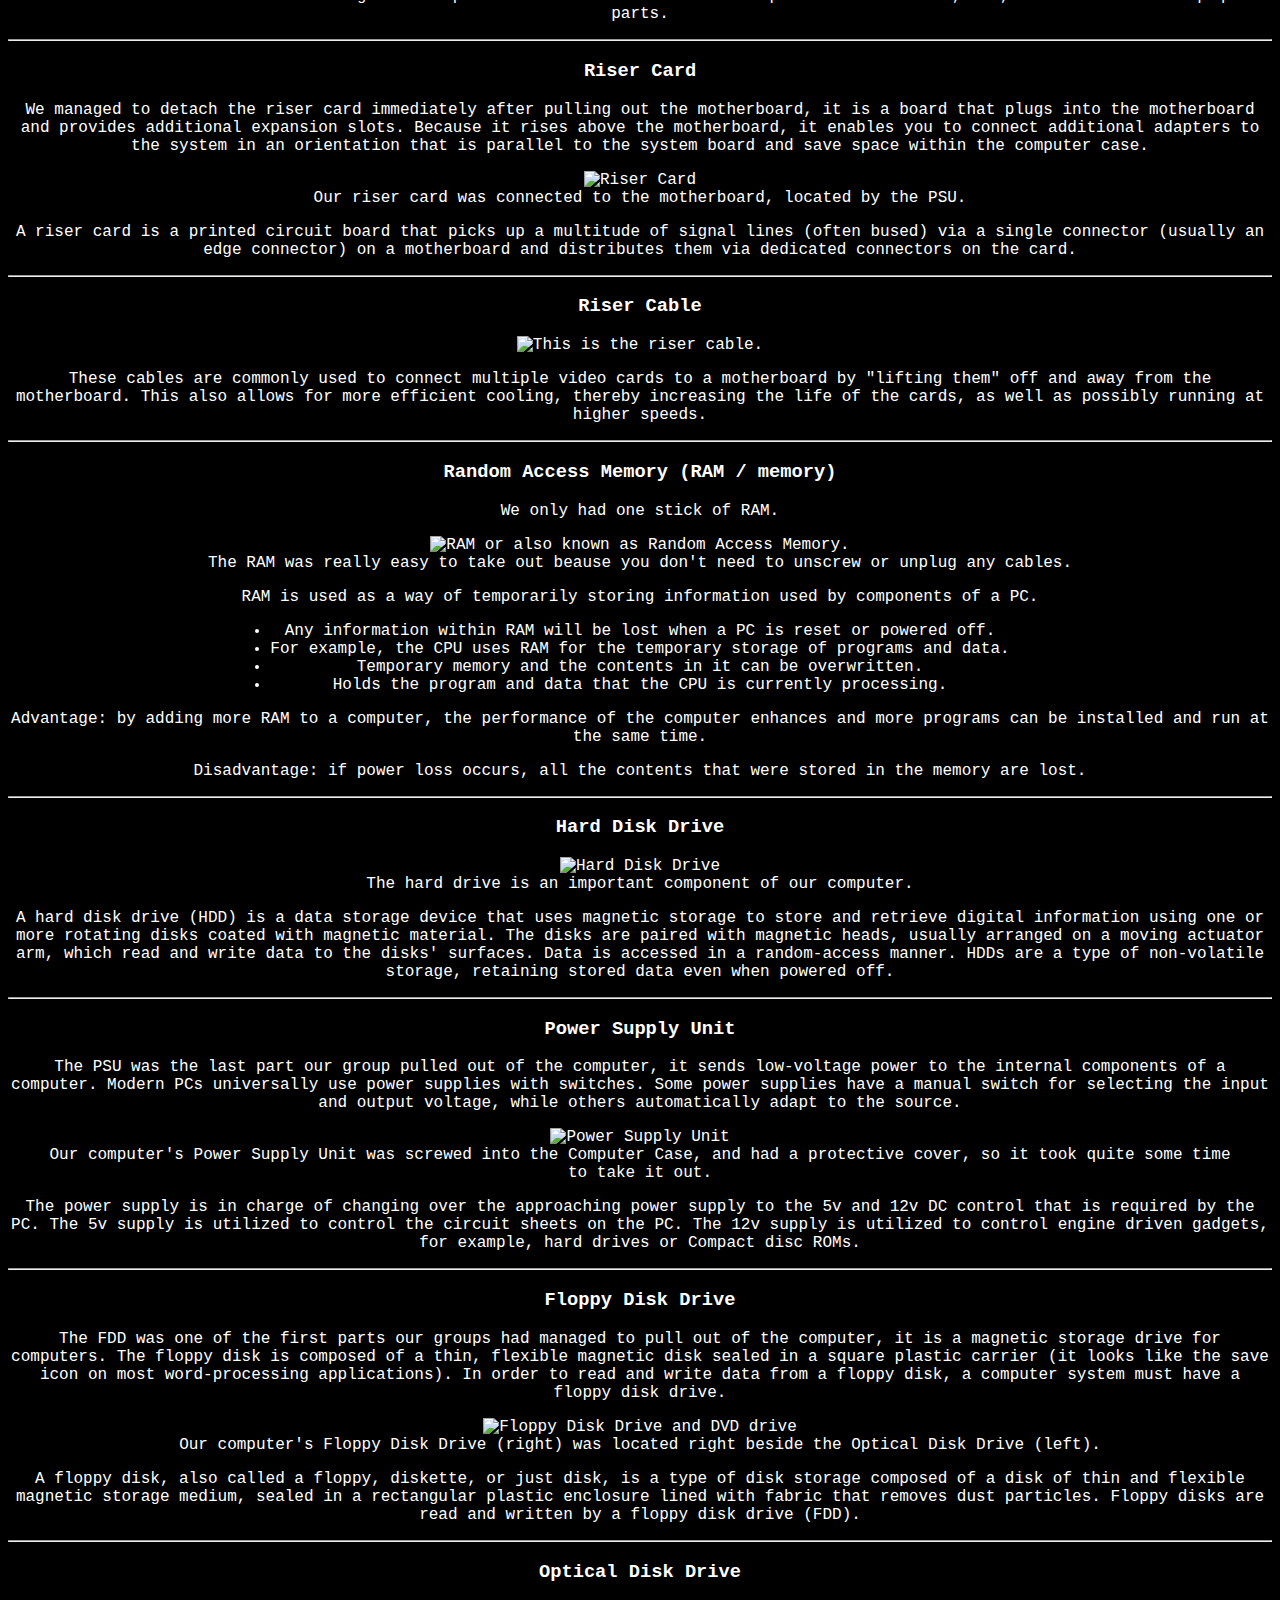
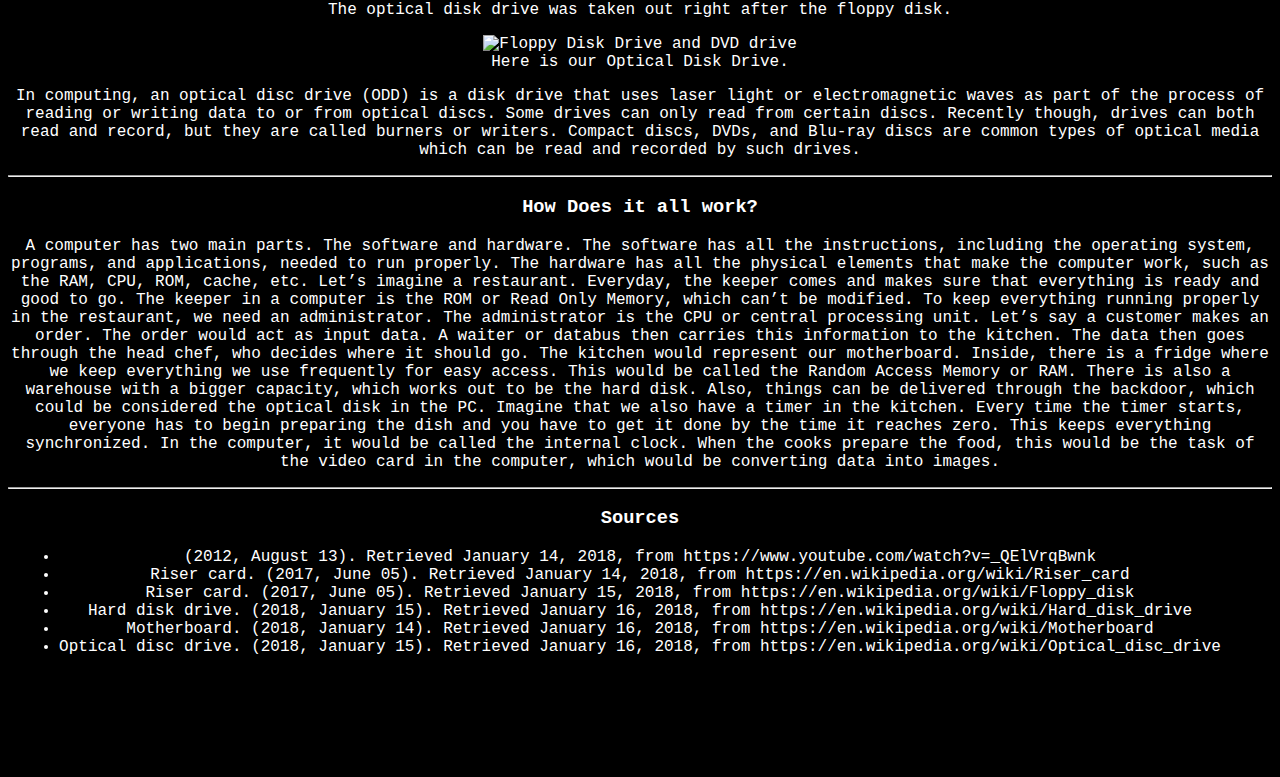
==== commit 70103380: "Update index.html" ====
--- a/index.html
+++ b/index.html
@@ -272,6 +272,7 @@
       <li>Riser card. (2017, June 05). Retrieved January 15, 2018, from https://en.wikipedia.org/wiki/Floppy_disk</li>
       <li>Hard disk drive. (2018, January 15). Retrieved January 16, 2018, from https://en.wikipedia.org/wiki/Hard_disk_drive</li>
       <li>Motherboard. (2018, January 14). Retrieved January 16, 2018, from https://en.wikipedia.org/wiki/Motherboard</li>
+      <li>Optical disc drive. (2018, January 15). Retrieved January 16, 2018, from https://en.wikipedia.org/wiki/Optical_disc_drive</li>
     </ul>
   </div>
 </body>
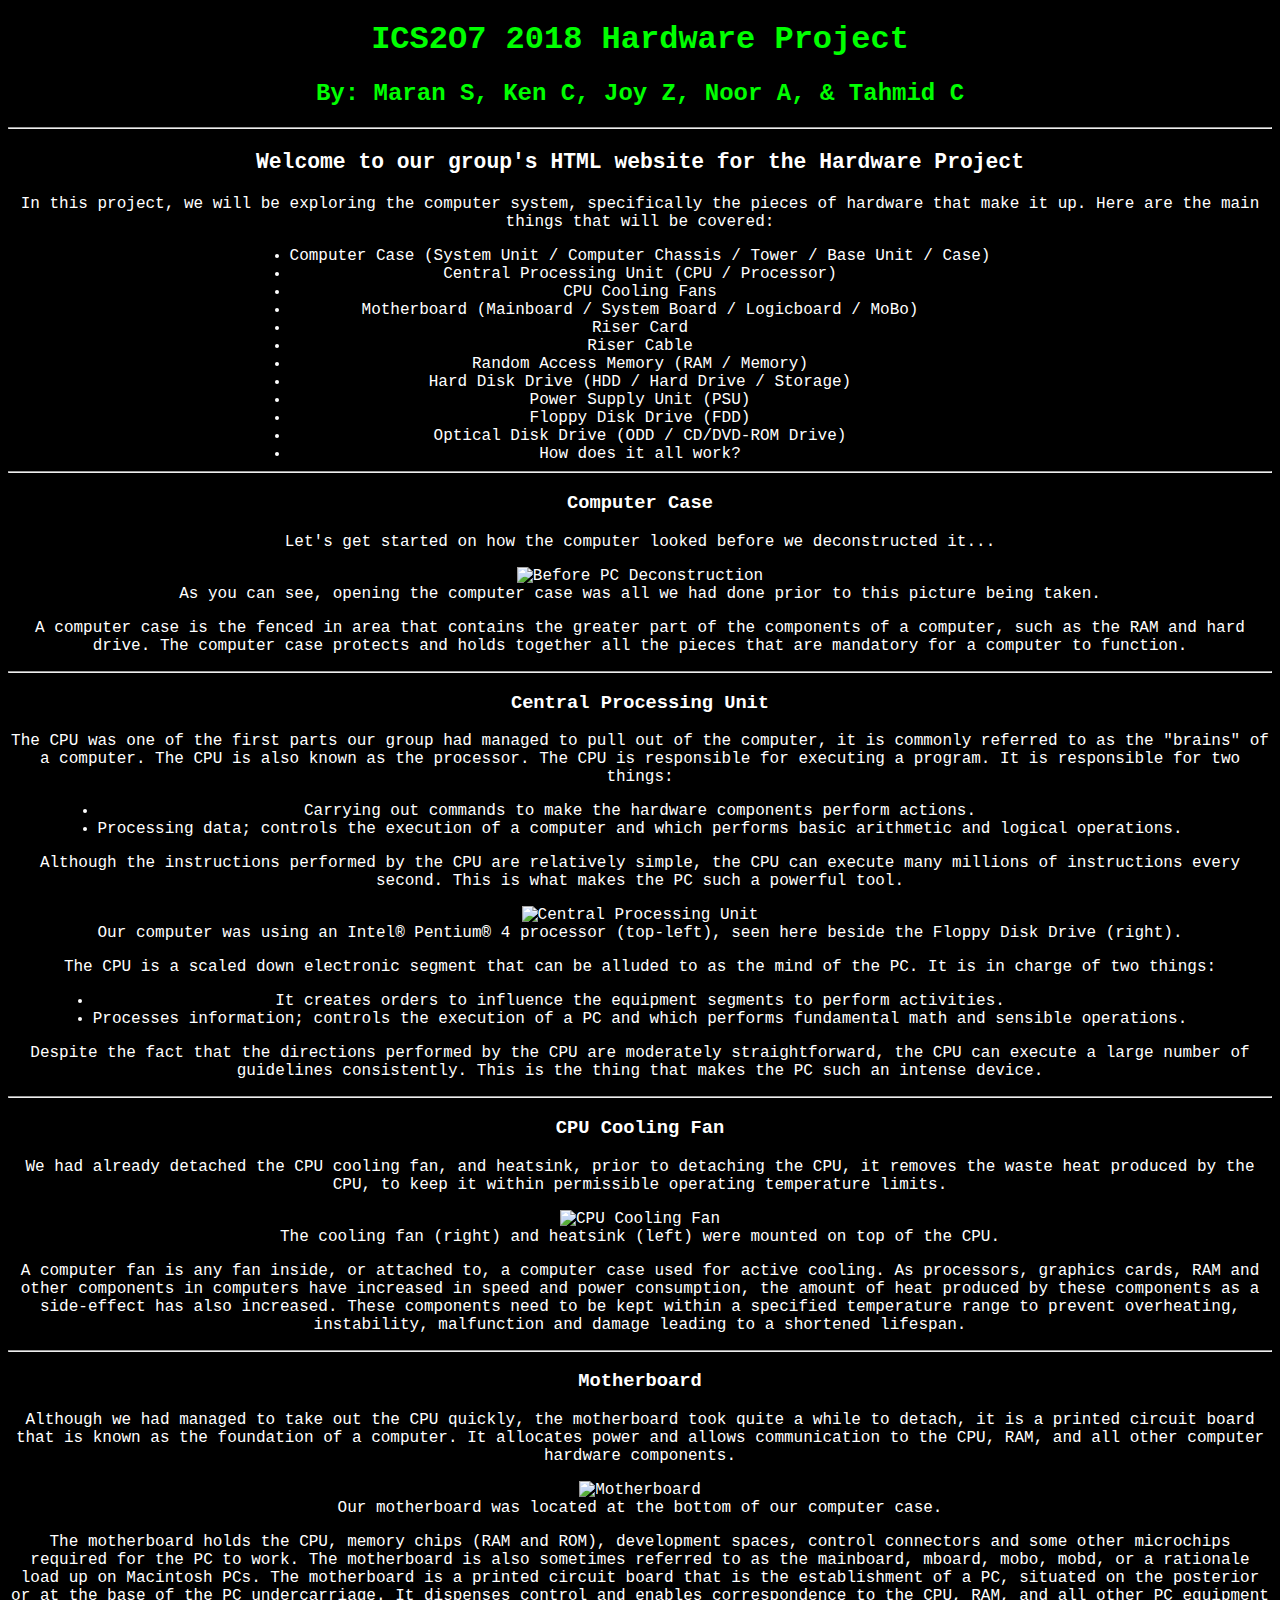
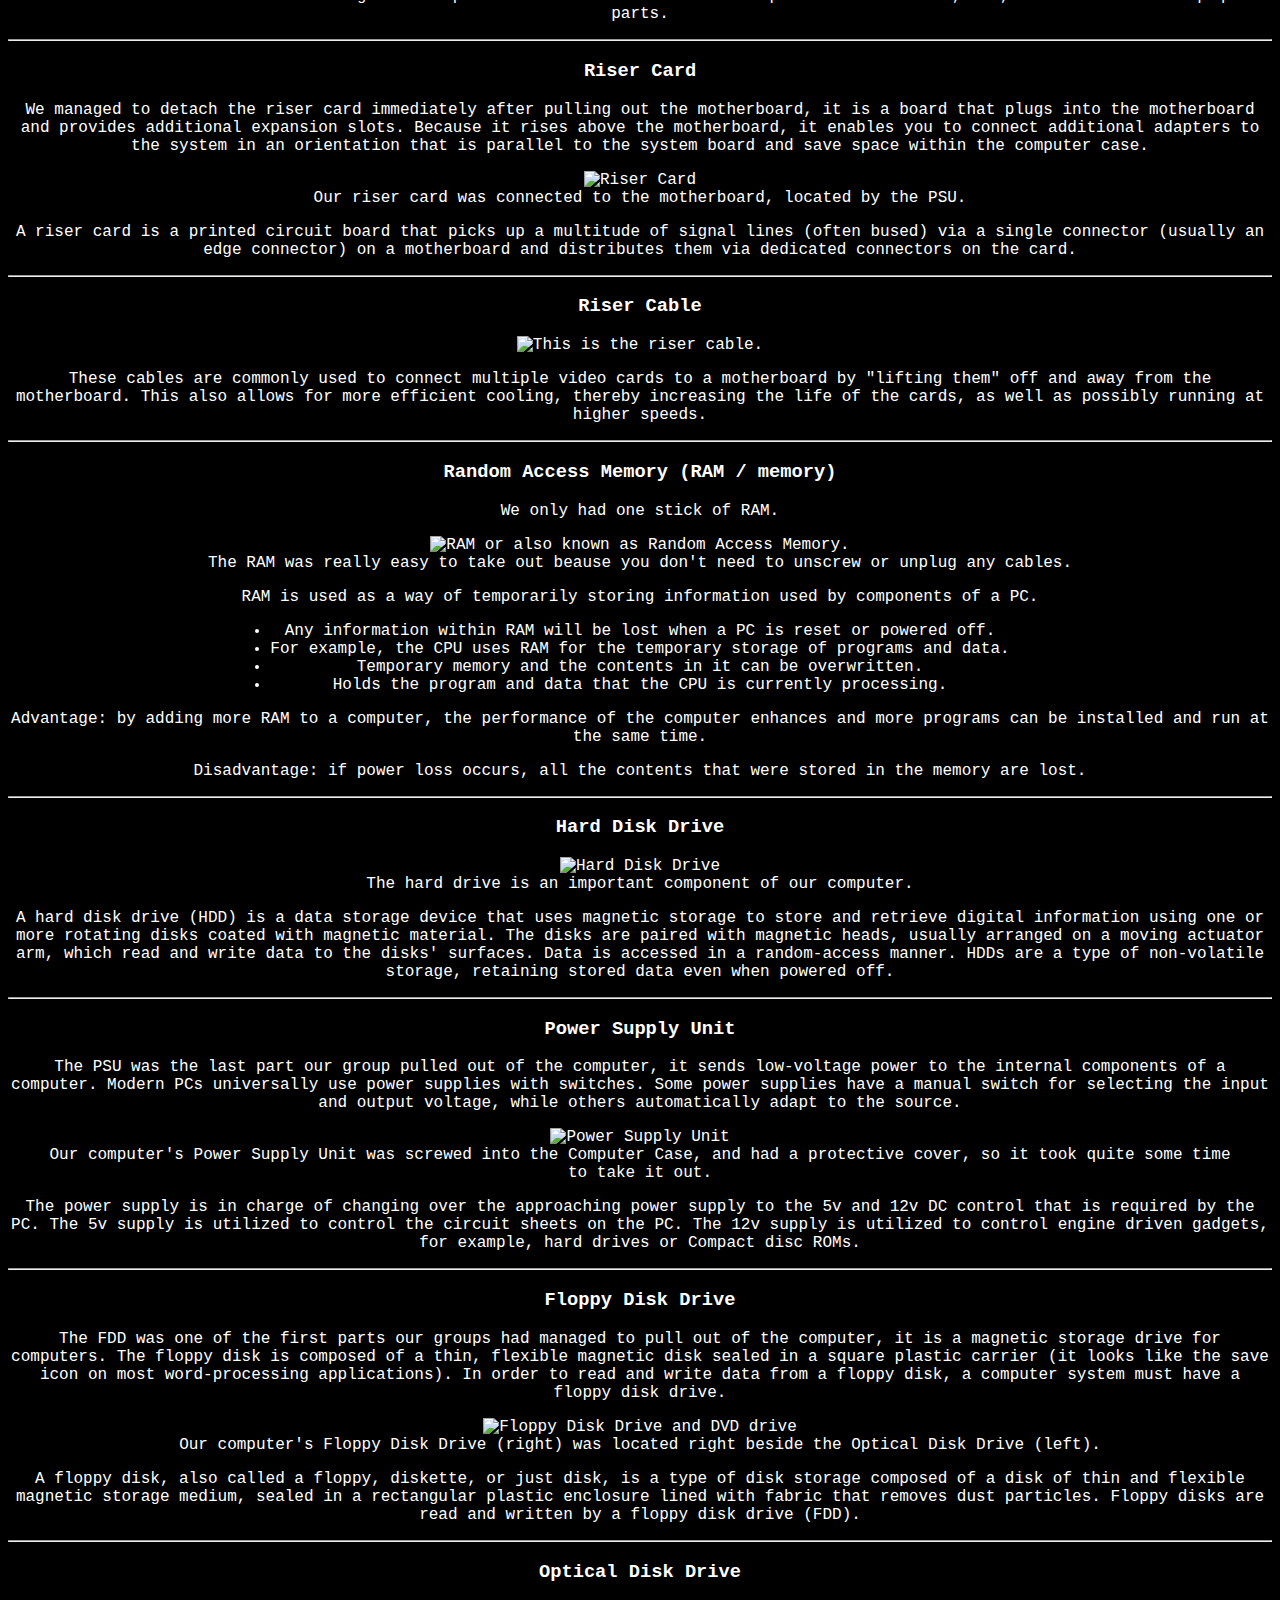
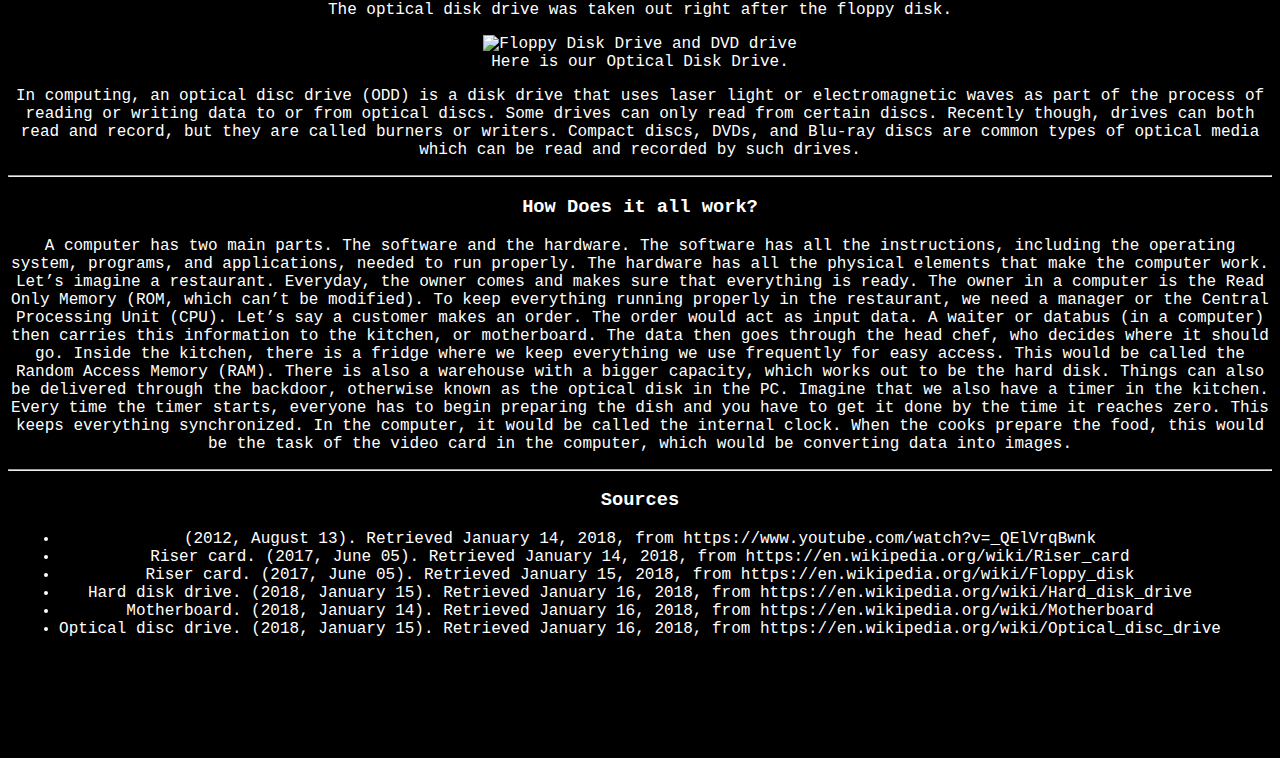
==== commit 99c76d20: "Update index.html" ====
--- a/index.html
+++ b/index.html
@@ -249,19 +249,18 @@
   <hr>
   <h3>How Does it all work?</h3>
   <p>
-    A computer has two main parts. The software and hardware. The software has all the instructions, including the operating system, 
-    programs, and applications, needed to run properly. The hardware has all the physical elements that make the computer work, such 
-    as the RAM, CPU, ROM, cache, etc. Let’s imagine a restaurant. Everyday, the keeper comes and makes sure that everything is ready 
-    and good to go. The keeper in a computer is the ROM or Read Only Memory, which can’t be modified. To keep everything running 
-    properly in the restaurant, we need an administrator. The administrator is the CPU or central processing unit. Let’s 
-    say a customer makes an order. The order would act as input data. A waiter or databus then carries this information to the kitchen. 
-    The data then goes through the head chef, who decides where it should go. The kitchen would represent our motherboard. Inside, 
-    there is a fridge where we keep everything we use frequently for easy access. This would be called the Random Access Memory or RAM. 
-    There is also a warehouse with a bigger capacity, which works out to be the hard disk. 
-    Also, things can be delivered through the backdoor, which could be considered the optical disk in the PC. Imagine that we also have 
-    a timer in the kitchen. Every time the timer starts, everyone has to begin preparing the dish and you have to get it done by the 
-    time it reaches zero. This keeps everything synchronized. In the computer, it would be called the internal clock. When the cooks 
-    prepare the food, this would be the task of the video card in the computer, which would be converting data into images. 
+    A computer has two main parts. The software and the hardware. The software has all the instructions, including the operating system, 
+    programs, and applications, needed to run properly. The hardware has all the physical elements that make the computer work. Let’s 
+    imagine a restaurant. Everyday, the owner comes and makes sure that everything is ready. The owner in a computer is the Read Only 
+    Memory (ROM, which can’t be modified). To keep everything running properly in the restaurant, we need a manager or the Central 
+    Processing Unit (CPU). Let’s say a customer makes an order. The order would act as input data. A waiter or databus (in a computer) 
+    then carries this information to the kitchen, or motherboard. The data then goes through the head chef, who decides where it should 
+    go. Inside the kitchen, there is a fridge where we keep everything we use frequently for easy access. This would be called the 
+    Random Access Memory (RAM). There is also a warehouse with a bigger capacity, which works out to be the hard disk. Things can also 
+    be delivered through the backdoor, otherwise known as the optical disk in the PC. Imagine that we also have a timer in the kitchen. 
+    Every time the timer starts, everyone has to begin preparing the dish and you have to get it done by the time it reaches zero. 
+    This keeps everything synchronized. In the computer, it would be called the internal clock. When the cooks prepare the food, this 
+    would be the task of the video card in the computer, which would be converting data into images. 
   </p>
   <hr>
   <h3>Sources</h3>
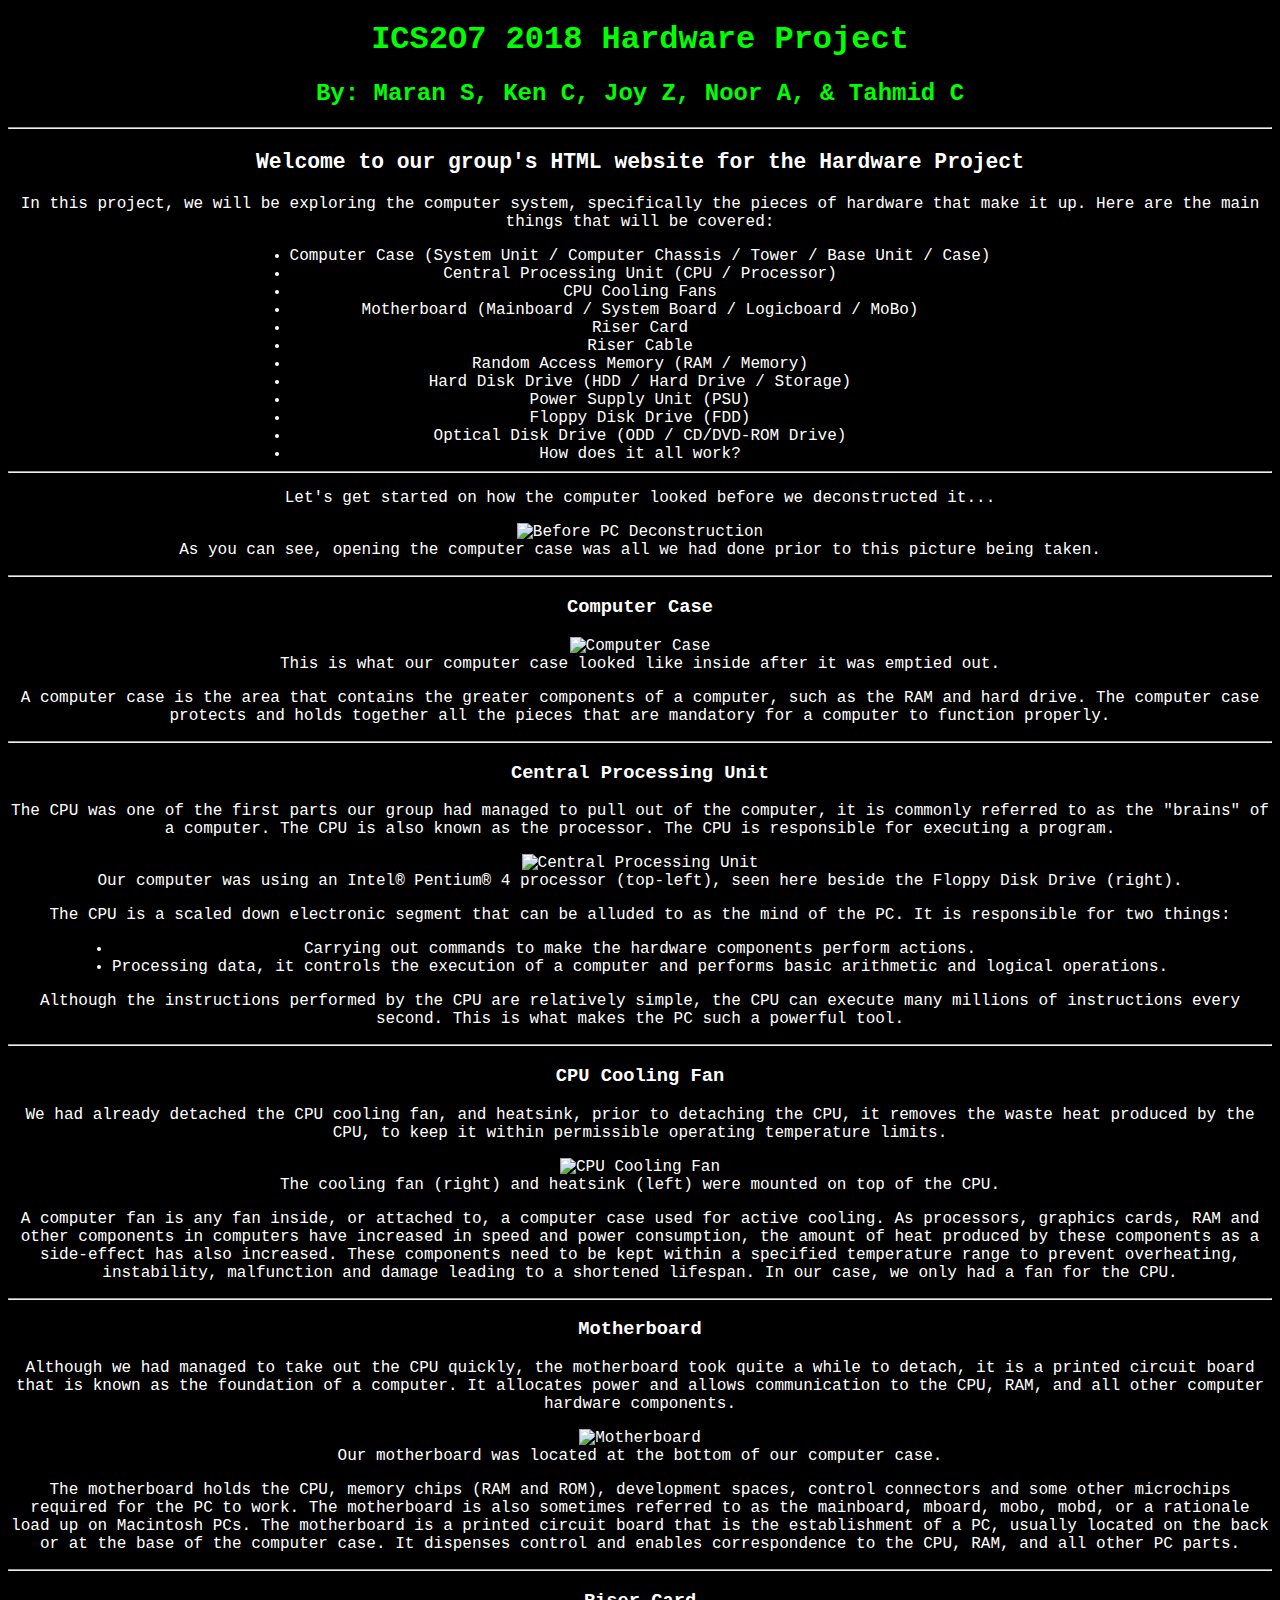
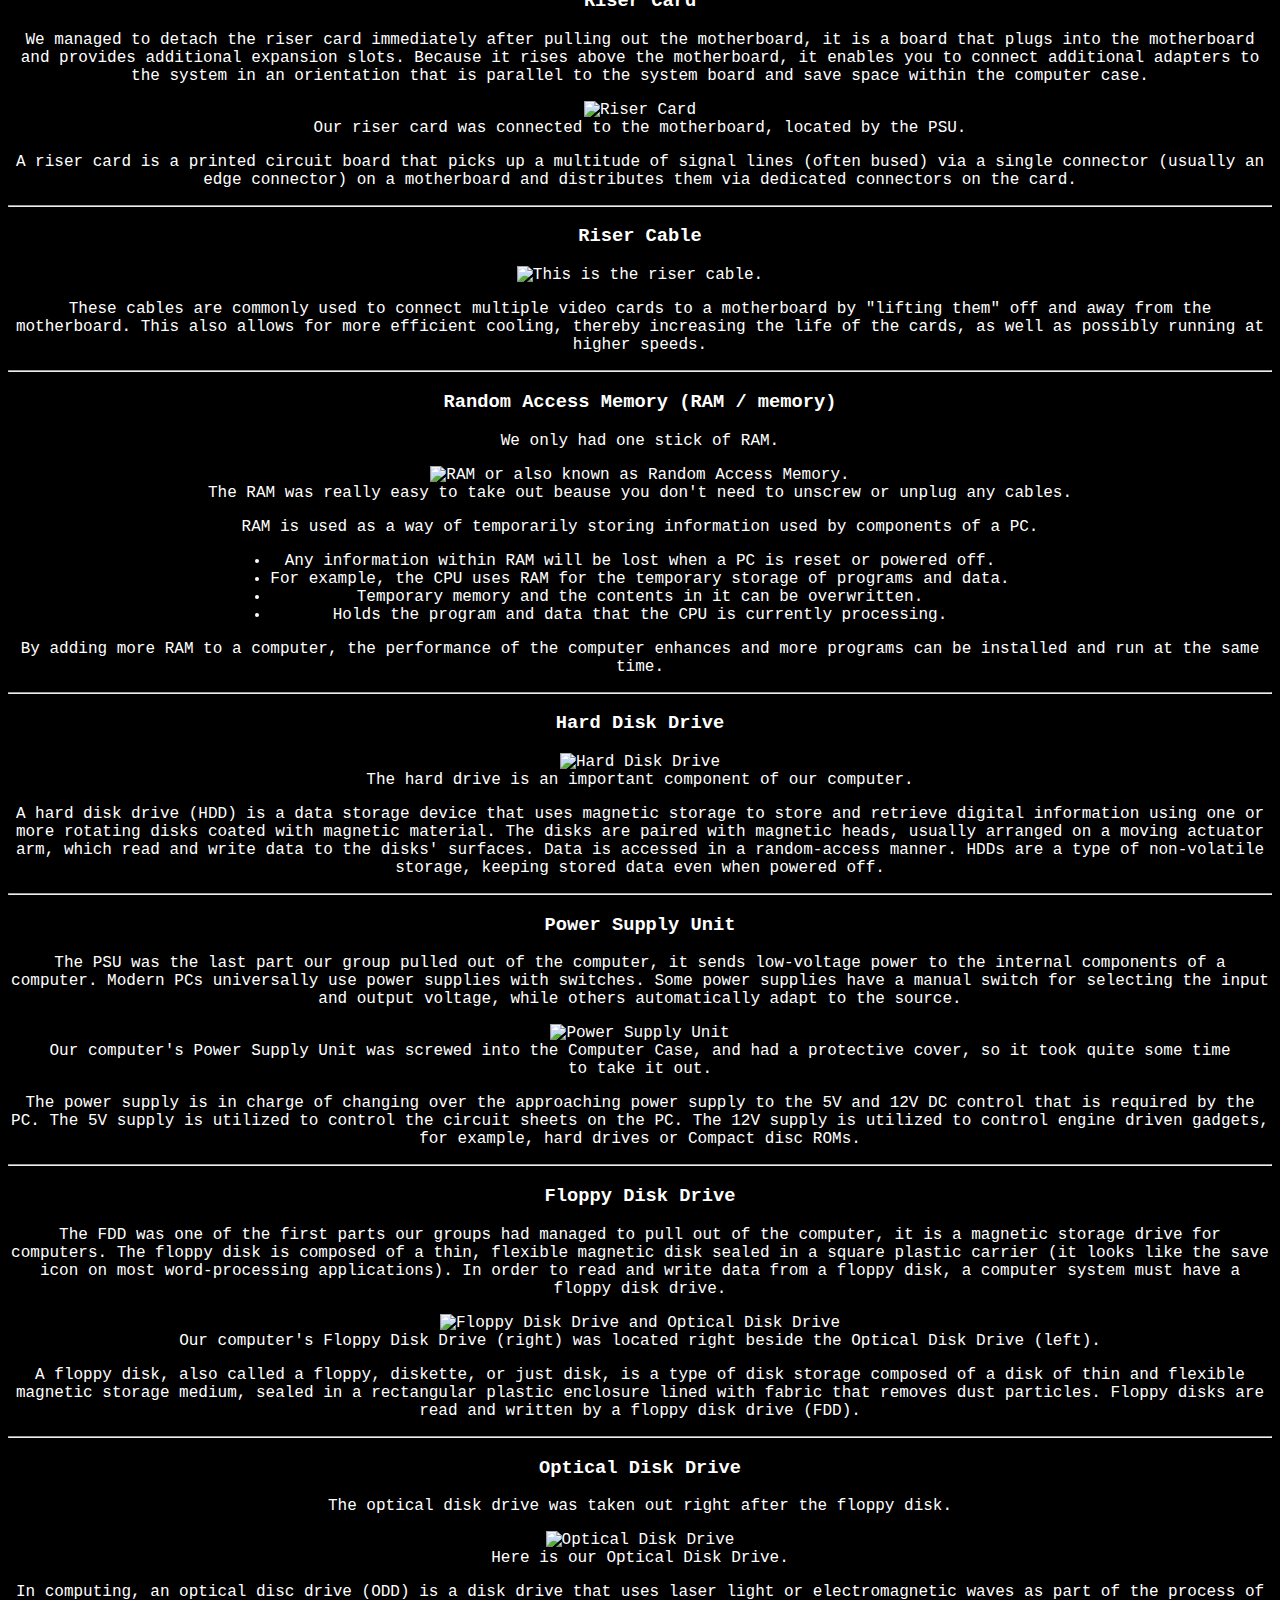
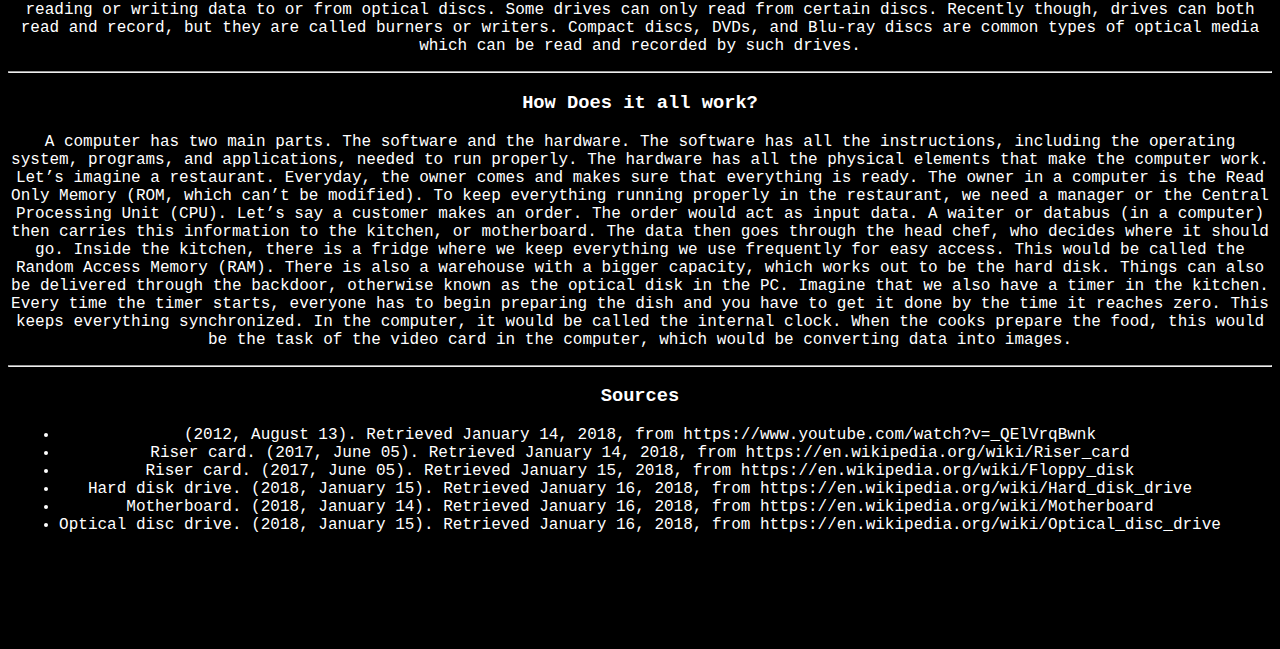
==== commit a2b5cb93: "Update index.html" ====
--- a/index.html
+++ b/index.html
@@ -2,7 +2,6 @@
 <html lang="en">
 <head>
   <link rel="stylesheet" type="text/css" href="style.css"/>
-  <link rel="stylesheet" type="text/css" href="scrollbar.css"/>
   <meta charset="UTF-8"/>
   <title>Computers</title>
   <link rel="icon" href="favicon.ico" type="image/ico">
@@ -33,55 +32,50 @@
     </ul>
   </div>
   <hr>
+  <p>
+    Let's get started on how the computer looked before we deconstructed it...
+  </p>
+  <figure>
+    <img src="beforeconstruction.jpg" alt="Before PC Deconstruction">
+    <figcaption>
+      As you can see, opening the computer case was all we had done prior to this picture being taken.
+    </figcaption>
+  </figure>
+  <hr>
   <h3>Computer Case</h3>
-  <p>
-    Let's get started on how the computer looked before we deconstructed it...
-  </p>
-  <figure>
-    <img src="beforeconstruction.jpg" alt="Before PC Deconstruction">
-    <figcaption>
-      As you can see, opening the computer case was all we had done prior to this picture being taken.
-    </figcaption>
-  </figure>
-  <p>
-    A computer case is the fenced in area that contains the greater part of the components of a computer, such as the RAM and hard drive. 
-    The computer case protects and holds together all the pieces that are mandatory for a computer to function.
+  <figure>
+    <img src="afterfinished.jpg" alt="Computer Case">
+    <figcaption>
+      This is what our computer case looked like inside after it was emptied out.
+    </figcaption>
+  </figure>
+  <p>
+    A computer case is the area that contains the greater components of a computer, such as the RAM and hard drive. 
+    The computer case protects and holds together all the pieces that are mandatory for a computer to function properly.
   </p>
   <hr>
   <h3>Central Processing Unit</h3>
   <p>
     The CPU was one of the first parts our group had managed to pull out of the computer, it is commonly referred to as the "brains" of 
     a computer. The CPU is also known as the processor. The CPU is responsible for executing a program.
-    It is responsible for two things:
+  <figure>
+    <img src="floppydiskandCPU.jpg" alt="Central Processing Unit">
+    <figcaption>
+      Our computer was using an Intel® Pentium® 4 processor (top-left), seen here beside the Floppy Disk Drive (right).
+    </figcaption>
+  </figure>
+  <p>
+    The CPU is a scaled down electronic segment that can be alluded to as the mind of the PC. It is responsible for two things:
   </p>
   <div class= "wrapper">
     <ul>
       <li>Carrying out commands to make the hardware components perform actions.</li> 
-      <li>Processing data; controls the execution of a computer and which performs basic arithmetic and logical operations.</li> 
+      <li>Processing data, it controls the execution of a computer and performs basic arithmetic and logical operations.</li> 
     </ul>
   </div>
   <p>
     Although the instructions performed by the CPU are relatively simple, the CPU can execute many millions of instructions every second. 
     This is what makes the PC such a powerful tool.
-  </p>
-  <figure>
-    <img src="floppydiskandCPU.jpg" alt="Central Processing Unit">
-    <figcaption>
-      Our computer was using an Intel® Pentium® 4 processor (top-left), seen here beside the Floppy Disk Drive (right).
-    </figcaption>
-  </figure>
-  <p>
-    The CPU is a scaled down electronic segment that can be alluded to as the mind of the PC. It is in charge of two things: 
-  </p>
-  <div class= "wrapper">
-    <ul>
-      <li>It creates orders to influence the equipment segments to perform activities.</li> 
-      <li>Processes information; controls the execution of a PC and which performs fundamental math and sensible operations.</li>
-    </ul>
-  </div>
-  <p>
-    Despite the fact that the directions performed by the CPU are moderately straightforward, the CPU can execute a large number of 
-    guidelines consistently. This is the thing that makes the PC such an intense device. 
   </p>
   <hr>
   <h3>CPU Cooling Fan</h3>
@@ -99,7 +93,7 @@
     A computer fan is any fan inside, or attached to, a computer case used for active cooling. As processors, graphics cards, RAM and 
     other components in computers have increased in speed and power consumption, the amount of heat produced by these components as a 
     side-effect has also increased. These components need to be kept within a specified temperature range to prevent overheating, 
-    instability, malfunction and damage leading to a shortened lifespan.
+    instability, malfunction and damage leading to a shortened lifespan. In our case, we only had a fan for the CPU.
   </p>
   <hr>
   <h3>Motherboard</h3>
@@ -117,8 +111,8 @@
   <p>
     The motherboard holds the CPU, memory chips (RAM and ROM), development spaces, control connectors and some other microchips 
     required for the PC to work. The motherboard is also sometimes referred to as the mainboard, mboard, mobo, mobd, or a rationale load
-    up on Macintosh PCs. The motherboard is a printed circuit board that is the establishment of a PC, situated on the posterior or at 
-    the base of the PC undercarriage. It dispenses control and enables correspondence to the CPU, RAM, and all other PC equipment parts. 
+    up on Macintosh PCs. The motherboard is a printed circuit board that is the establishment of a PC, usually located on the back or at 
+    the base of the computer case. It dispenses control and enables correspondence to the CPU, RAM, and all other PC parts. 
   </p>
   <hr>
   <h3>Riser Card</h3>
@@ -170,11 +164,8 @@
     </ul>
   </div>
   <p>
-    Advantage: by adding more RAM to a computer, the performance of the computer enhances and more programs can be installed and run 
+    By adding more RAM to a computer, the performance of the computer enhances and more programs can be installed and run 
     at the same time. 
-  </p>
-  <p>
-    Disadvantage: if power loss occurs, all the contents that were stored in the memory are lost.
   </p>
   <hr>
   <h3>Hard Disk Drive</h3>
@@ -188,7 +179,7 @@
     A hard disk drive (HDD) is a data storage device that uses magnetic storage to store and retrieve digital information using one or 
     more rotating disks coated with magnetic material. The disks are paired with magnetic heads, usually arranged on a moving actuator 
     arm, which read and write data to the disks' surfaces. Data is accessed in a random-access manner. HDDs are a type of non-volatile 
-    storage, retaining stored data even when powered off.
+    storage, keeping stored data even when powered off.
   </p>
   <hr>
   <h3>Power Supply Unit</h3>
@@ -206,8 +197,8 @@
     </figcaption>
   </figure>
   <p>
-    The power supply is in charge of changing over the approaching power supply to the 5v and 12v DC control that is required by the PC.
-    The 5v supply is utilized to control the circuit sheets on the PC. The 12v supply is utilized to control engine driven gadgets, for 
+    The power supply is in charge of changing over the approaching power supply to the 5V and 12V DC control that is required by the PC.
+    The 5V supply is utilized to control the circuit sheets on the PC. The 12V supply is utilized to control engine driven gadgets, for 
     example, hard drives or Compact disc ROMs. 
   </p>
   <hr>
@@ -219,7 +210,7 @@
     read and write data from a floppy disk, a computer system must have a floppy disk drive.
   </p>
   <figure>
-    <img src="floppydisk+DVDdrive2.jpg" alt="Floppy Disk Drive and DVD drive">
+    <img src="floppydisk+DVDdrive2.jpg" alt="Floppy Disk Drive and Optical Disk Drive">
     <figcaption>
       Our computer's Floppy Disk Drive (right) was located right beside the Optical Disk Drive (left).
     </figcaption>
@@ -235,7 +226,7 @@
     The optical disk drive was taken out right after the floppy disk.
   </p>
   <figure>
-    <img src="floppydisk+DVDdrive2.jpg" alt="Floppy Disk Drive and DVD drive">
+    <img src="DVDdrive.jpg" alt="Optical Disk Drive">
     <figcaption>
       Here is our Optical Disk Drive.
     </figcaption>
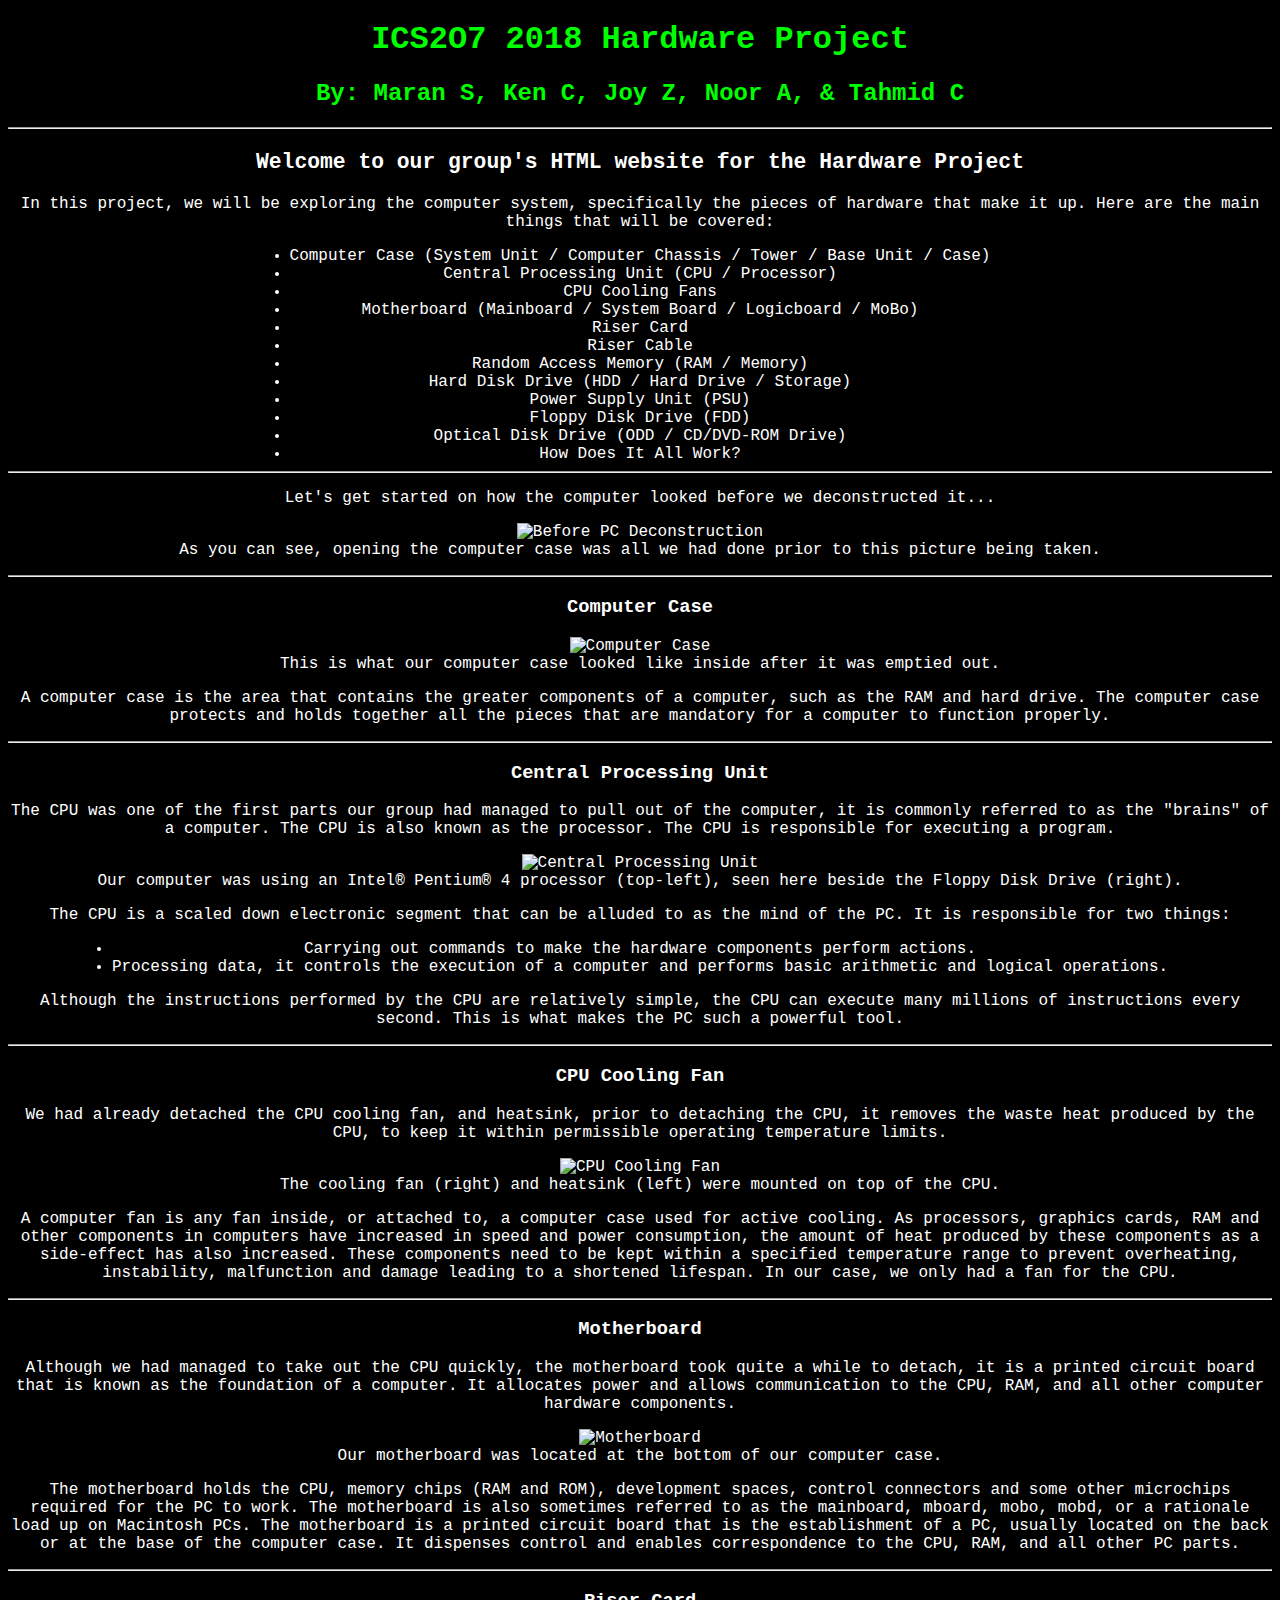
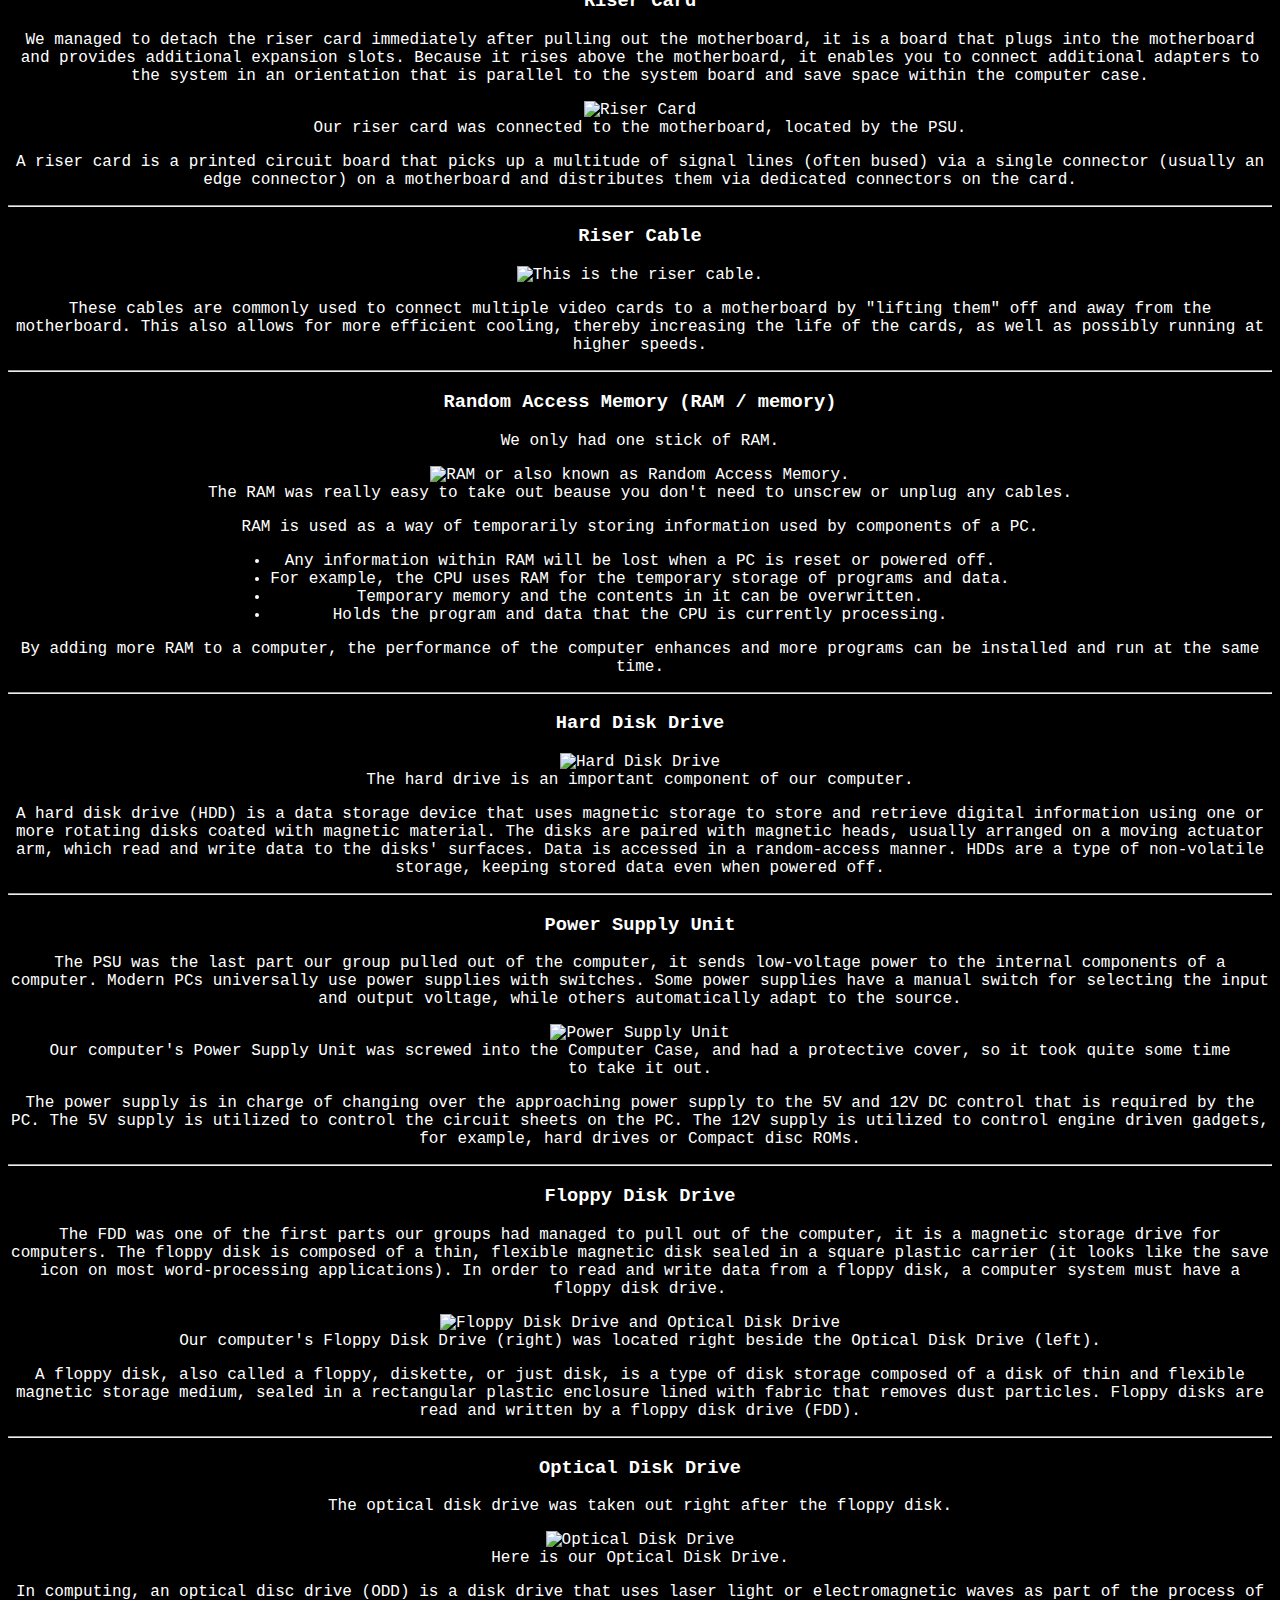
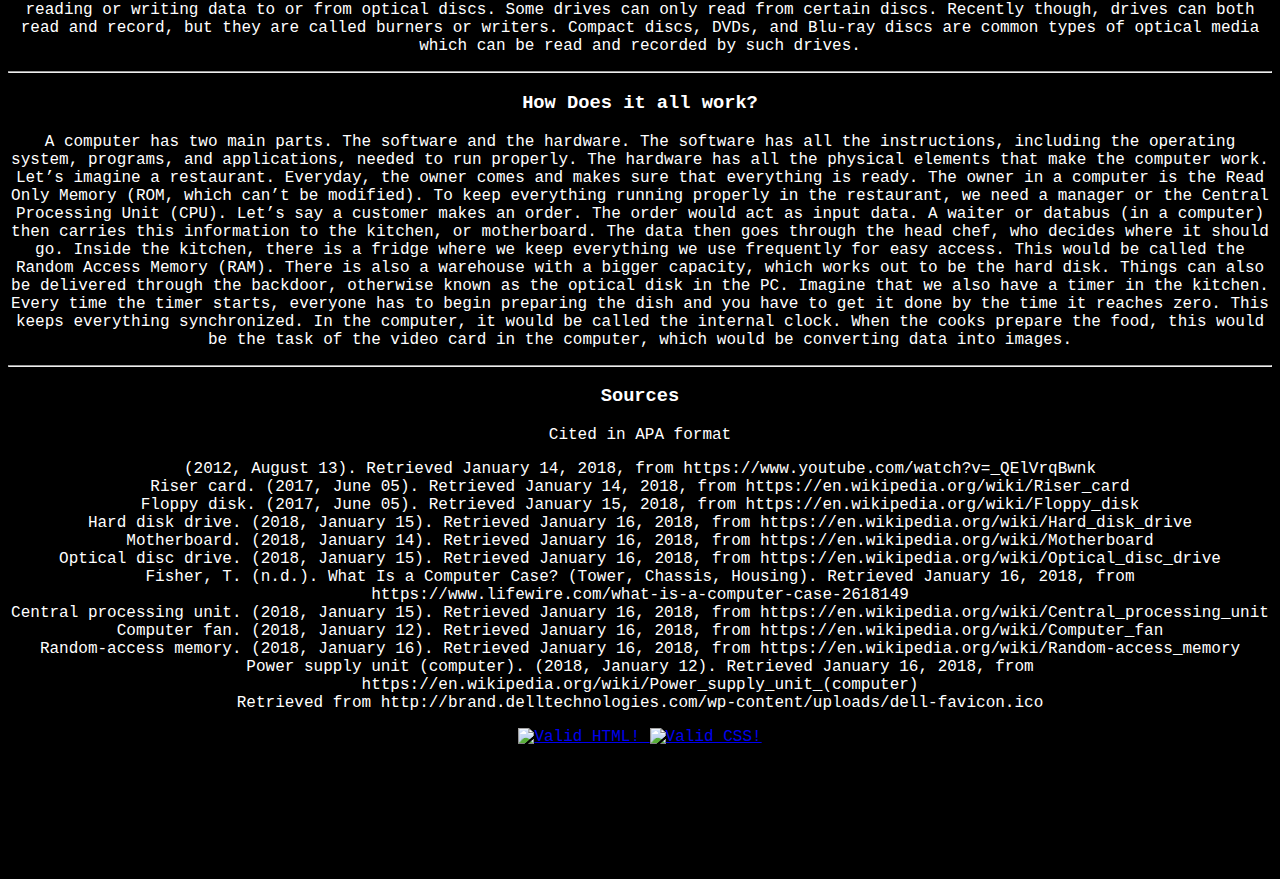
==== commit 1810f370: "Update index.html" ====
--- a/index.html
+++ b/index.html
@@ -28,7 +28,7 @@
       <li>Power Supply Unit (PSU)</li>
       <li>Floppy Disk Drive (FDD)</li>
       <li>Optical Disk Drive (ODD / CD/DVD-ROM Drive)</li>
-      <li>How does it all work?</li>
+      <li>How Does It All Work?</li>
     </ul>
   </div>
   <hr>
@@ -255,15 +255,30 @@
   </p>
   <hr>
   <h3>Sources</h3>
+  <p>Cited in APA format</p>
   <div class= "wrapper">
     <ul>
       <li>(2012, August 13). Retrieved January 14, 2018, from https://www.youtube.com/watch?v=_QElVrqBwnk</li>
       <li>Riser card. (2017, June 05). Retrieved January 14, 2018, from https://en.wikipedia.org/wiki/Riser_card</li>
-      <li>Riser card. (2017, June 05). Retrieved January 15, 2018, from https://en.wikipedia.org/wiki/Floppy_disk</li>
+      <li>Floppy disk. (2017, June 05). Retrieved January 15, 2018, from https://en.wikipedia.org/wiki/Floppy_disk</li>
       <li>Hard disk drive. (2018, January 15). Retrieved January 16, 2018, from https://en.wikipedia.org/wiki/Hard_disk_drive</li>
       <li>Motherboard. (2018, January 14). Retrieved January 16, 2018, from https://en.wikipedia.org/wiki/Motherboard</li>
       <li>Optical disc drive. (2018, January 15). Retrieved January 16, 2018, from https://en.wikipedia.org/wiki/Optical_disc_drive</li>
-    </ul>
-  </div>
+      <li>Fisher, T. (n.d.). What Is a Computer Case? (Tower, Chassis, Housing). Retrieved January 16, 2018, from https://www.lifewire.com/what-is-a-computer-case-2618149</li>
+      <li>Central processing unit. (2018, January 15). Retrieved January 16, 2018, from https://en.wikipedia.org/wiki/Central_processing_unit</li>
+      <li>Computer fan. (2018, January 12). Retrieved January 16, 2018, from https://en.wikipedia.org/wiki/Computer_fan</li>
+      <li>Random-access memory. (2018, January 16). Retrieved January 16, 2018, from https://en.wikipedia.org/wiki/Random-access_memory</li>
+      <li>Power supply unit (computer). (2018, January 12). Retrieved January 16, 2018, from https://en.wikipedia.org/wiki/Power_supply_unit_(computer)</li>
+      <li>Retrieved from http://brand.delltechnologies.com/wp-content/uploads/dell-favicon.ico </li>
+    </ul>
+  </div>
+  <p>
+    <a href="https://validator.w3.org/nu/?doc=https%3A%2F%2Fsrinavasajendrenm.github.io%2FComputers%2F">
+      <img style="border:0;width:88px;height:31px" src="http://touque.ca/common/images/html5_with_css3_+_semantics.png" alt="Valid HTML!"/>
+    </a>
+    <a href="https://jigsaw.w3.org/css-validator/check/referer">
+      <img style="border:0;width:88px;height:31px" src="https://jigsaw.w3.org/css-validator/images/vcss" alt="Valid CSS!"/>
+    </a>
+  </p>
 </body>
 </html>
